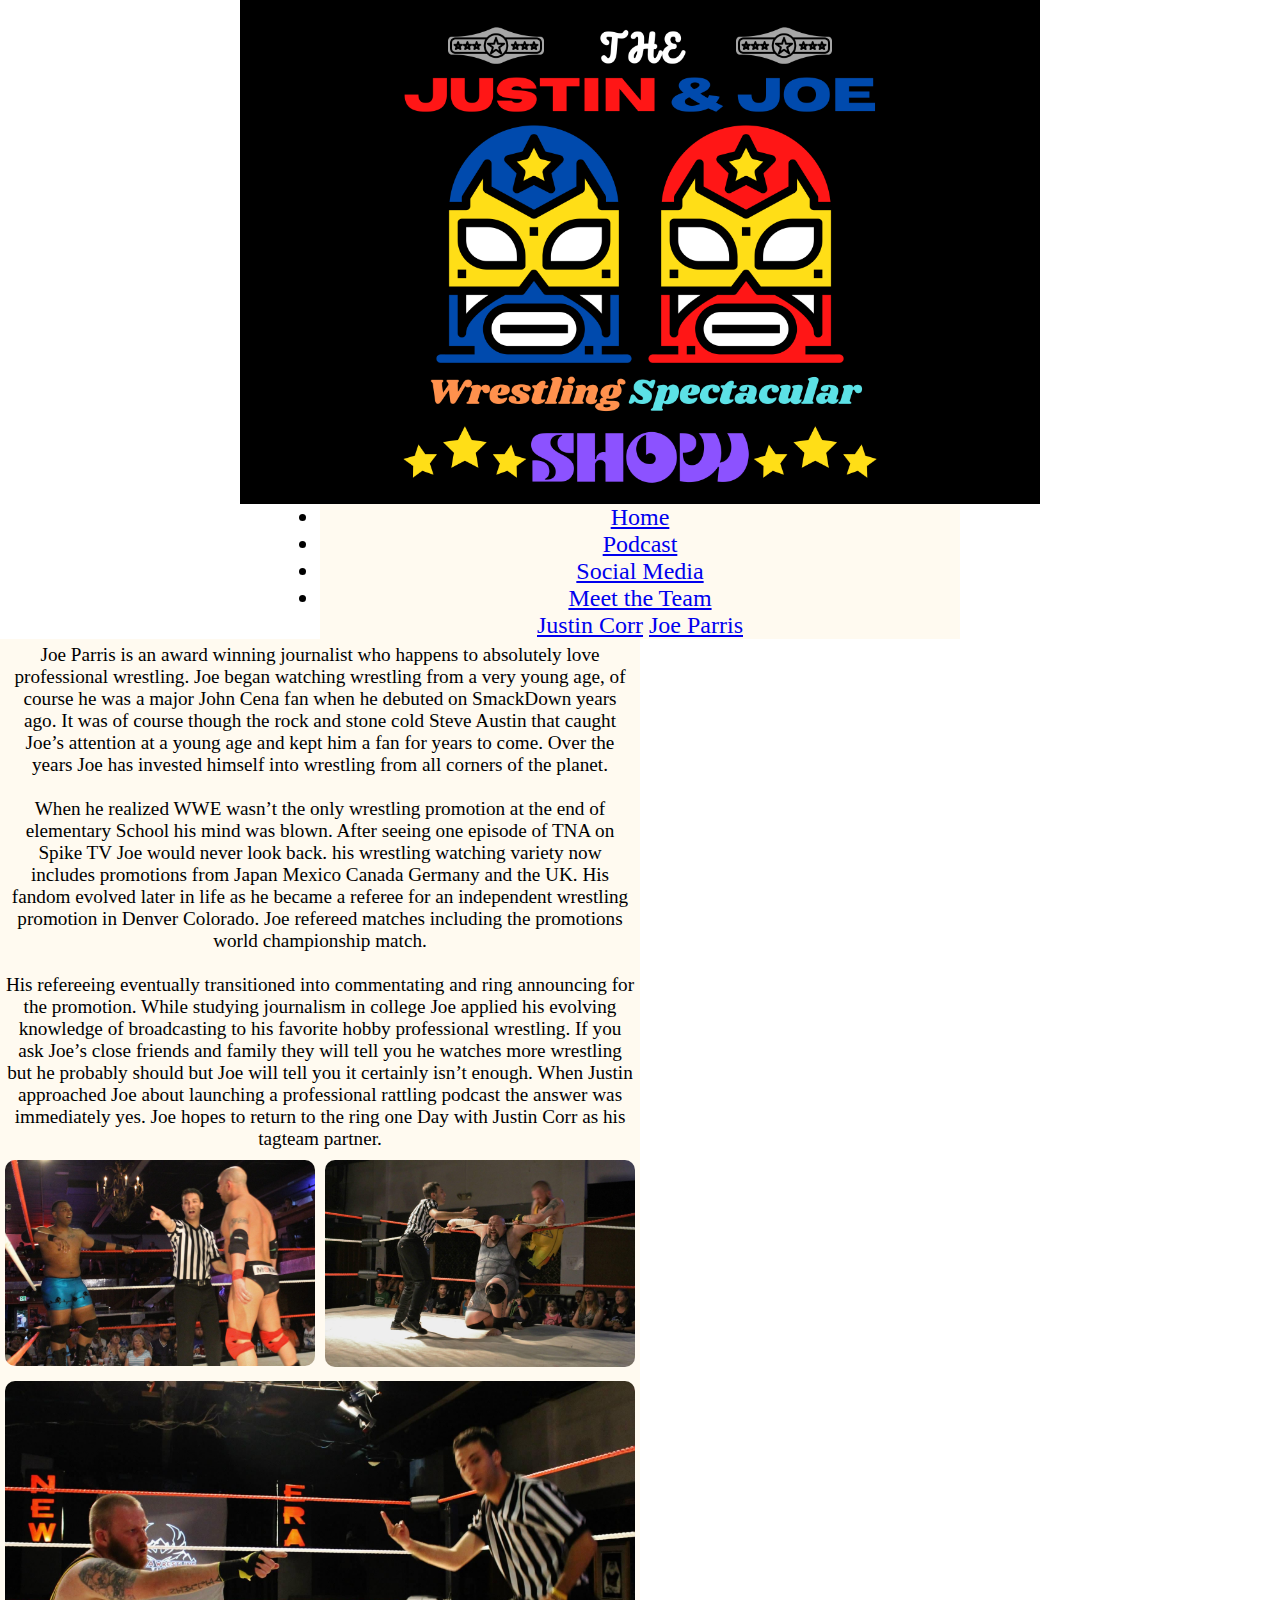
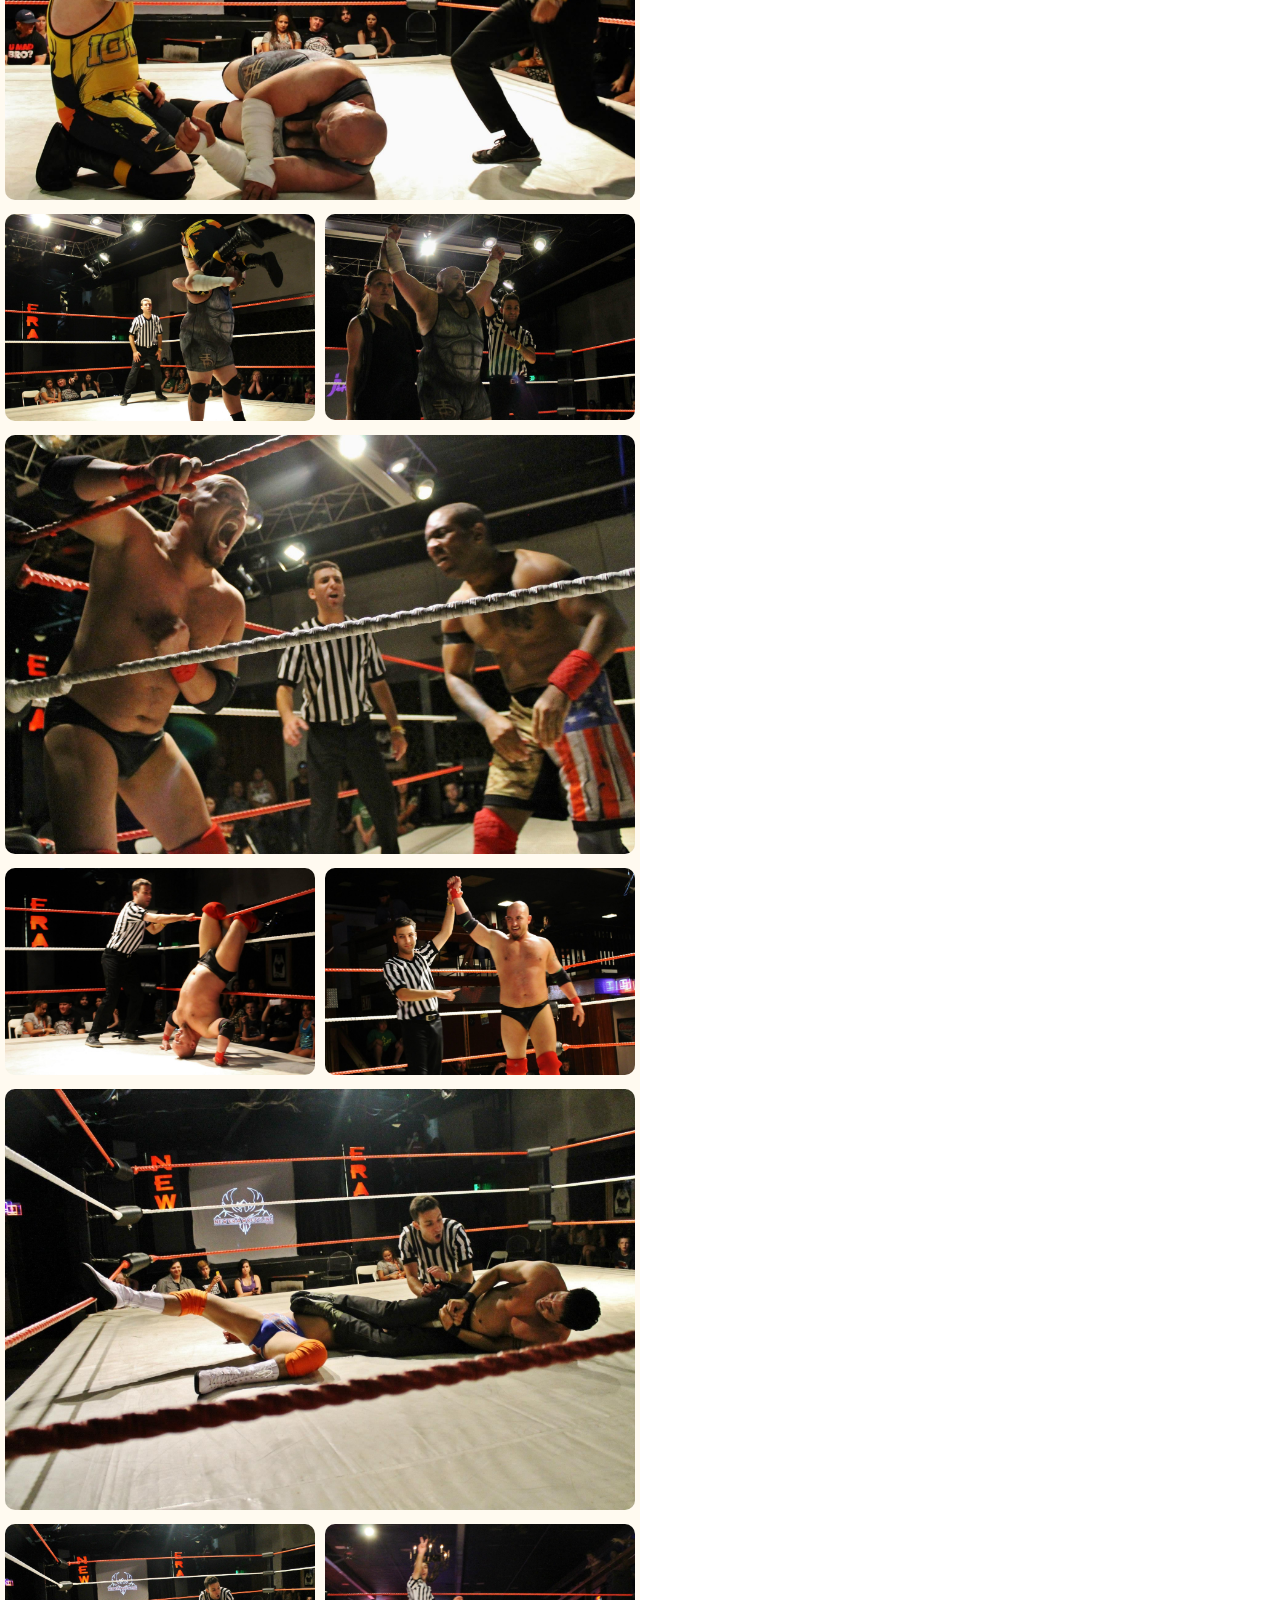
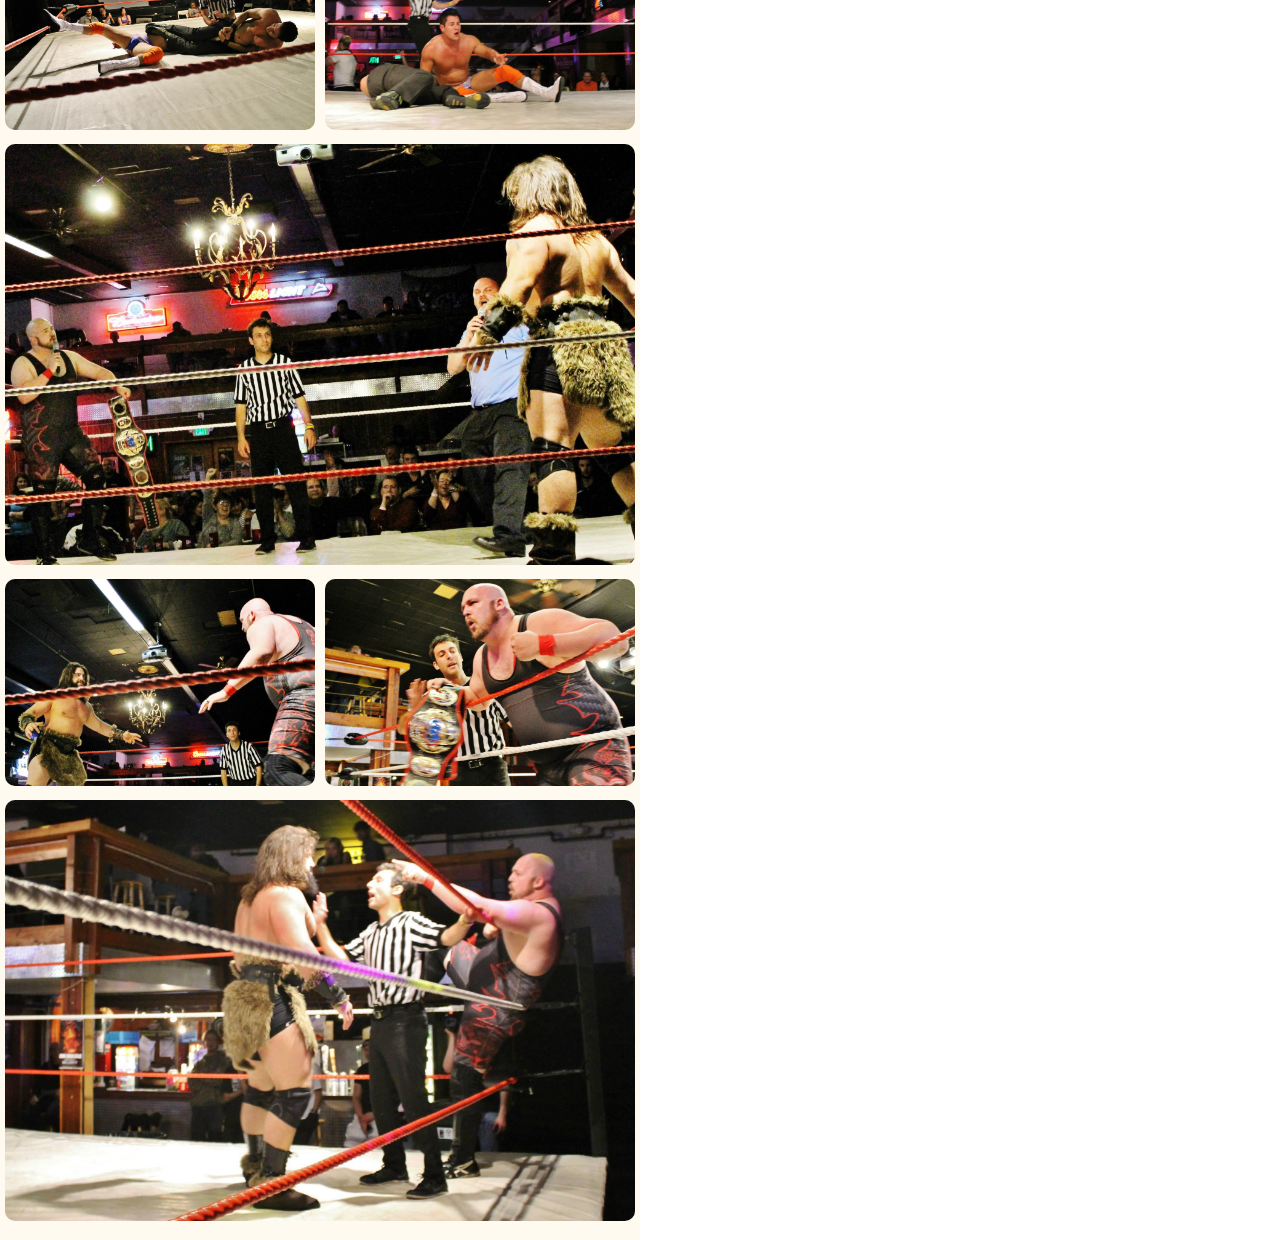
==== joe.html @ f2ac392c "added joes' page" ====
<!DOCTYPE html>
<html lang="en">

<head>
    <!-- Justin Corr Page-->
    <meta charset="UTF-8">
    <meta name="viewport" content="width=device-width, initial-scale=1.0">
    <title>Meet Justin Corr</title>
    <link rel="stylesheet" href="https://cdn.jsdelivr.net/npm/bootstrap@4.5.3/dist/css/bootstrap.min.css"
        integrity="sha384-TX8t27EcRE3e/ihU7zmQxVncDAy5uIKz4rEkgIXeMed4M0jlfIDPvg6uqKI2xXr2" crossorigin="anonymous">
    <link rel="stylesheet" href="styles.css">
</head>

<body>
    <!--main logo-->


    <div id="logo">
        <a href="index.html">
            <img src="img/new_logo.png" width="75%">
        </a>
    </div>
    <!--nav bar-->
    <nav class="navbar navbar-expand-lg navbar-light bg-light">

        <!-- <div class="collapse navbar-collapse" id="navbarSupportedContent"> -->
        <ul class="navbar-nav mr-auto">
            <li class="nav-item active">
                <a class="nav-link" href="index.html">Home</a>
            </li>
            <li class="nav-item">
                <a class="nav-link" href="#">Podcast</a>
            </li>
            <li class="nav-item">
                <a class="nav-link" href="social.html">Social Media</a>
            </li>
            <li class="nav-item dropdown">
                <a class="nav-link dropdown-toggle" href="#" id="navbarDropdown" role="button" data-toggle="dropdown"
                    aria-haspopup="true" aria-expanded="false">
                    Meet the Team
                </a>
                <div class="dropdown-menu" aria-labelledby="navbarDropdown">
                    <a class="dropdown-item" href="justin.html">Justin Corr</a>
                    <a class="dropdown-item" href="joe.html">Joe Parris</a>
                    <!-- <a class="dropdown-item" href="#">Carrie Winchel</a> -->

                </div>
            </li>
        </ul>

        </div>
    </nav>
    <div class="container">
        <!--Joe Bio-->
        <p class="Joe">
                Joe Parris is an award winning journalist who happens to absolutely love professional wrestling. Joe began watching
            wrestling from a very young age, of course he was a major John Cena fan when he debuted on SmackDown years ago. It was
            of course though the rock and stone cold Steve Austin that caught Joe’s attention at a young age and kept him a fan for
            years to come. Over the years Joe has invested himself into wrestling from all corners of the planet. 
        </br>
        </br>
            When he realized WWE wasn’t the only wrestling promotion at the end of elementary School his mind was blown. After seeing one episode of TNA on Spike TV Joe would never look back. his wrestling watching variety now includes promotions from Japan Mexico Canada Germany and the UK. His fandom evolved later in life as he became a referee for an independent wrestling promotion in Denver Colorado. Joe refereed matches including the promotions world championship match. 
            </br>
            </br>
            His refereeing eventually transitioned into commentating and ring announcing for the promotion. While studying journalism in college Joe applied his evolving knowledge of broadcasting to his favorite hobby professional wrestling. If you ask Joe’s close friends and family they will tell you he watches more wrestling but he probably should but Joe will tell you it certainly isn’t enough. When Justin approached Joe about launching a professional rattling podcast the answer was immediately yes. Joe hopes to return to the ring one Day with Justin Corr as his tagteam partner.

        </p>


        <!--Justin Pics-->
        <div class="row">
            <div class="column">
                <img src="img/Joe/joe0.jpg" alt="Joe Parris" style="width:100%">
            </div>
            <div class="column">
            <img src="img/Joe/joe1.jpg" alt="Joe Parris" style="width:100%">
            </div>
            <div class="column">
                <img src="img/Joe/joe3.jpg" alt="Joe Parris" style="width:100%">
            </div>
        </div>
        <div class="row">
            <div class="column">
                <img src="img/Joe/joe4.jpg" alt="Joe Parris" style="width:100%">
            </div>

            <div class="column">
                <img src="img/Joe/joe5.jpg" alt="Joe Parris" style="width:100%">
            </div>
            <div class="column">
                <img src="img/Joe/joe6.jpg" alt="Joe Parris" style="width:100%">
            </div>
        </div>
        <div class="row">
            <div class="column">
                <img src="img/Joe/joe7.jpg" alt="Joe Parris" style="width:100%">
            </div>
            <div class="column">
                <img src="img/Joe/joe8.jpg" alt="Joe Parris" style="width:100%">
            </div>
            <div class="column">
                <img src="img/Joe/joe10.jpg" alt="Joe Parris" style="width:100%">
            </div>
            </div>
        <div class="row">
            <div class="column">
                <img src="img/Joe/joe10.jpg" alt="Joe Parris" style="width:100%">
            </div>
        
            <div class="column">
                <img src="img/Joe/joe11.jpg" alt="Joe Parris" style="width:100%">
            </div>
            <div class="column">
                <img src="img/Joe/joe12.jpg" alt="Joe Parris" style="width:100%">
            </div>
        </div>
        <div class="row">
            <div class="column">
                <img src="img/Joe/joe13.jpg" alt="Joe Parris" style="width:100%">
            </div>
        
            <div class="column">
                <img src="img/Joe/joe14.jpg" alt="Joe Parris" style="width:100%">
            </div>
            <div class="column">
                <img src="img/Joe/joe15.jpg" alt="Joe Parris" style="width:100%">
            </div>
        </div>
    </div>

<!--bootstrap-->
<script src="https://code.jquery.com/jquery-3.5.1.slim.min.js"
    integrity="sha384-DfXdz2htPH0lsSSs5nCTpuj/zy4C+OGpamoFVy38MVBnE+IbbVYUew+OrCXaRkfj"
    crossorigin="anonymous"></script>
<script src="https://cdn.jsdelivr.net/npm/bootstrap@4.5.3/dist/js/bootstrap.bundle.min.js"
    integrity="sha384-ho+j7jyWK8fNQe+A12Hb8AhRq26LrZ/JpcUGGOn+Y7RsweNrtN/tE3MoK7ZeZDyx"
    crossorigin="anonymous"></script>
    <script src="script.js"></script>
</body>

</html>
---- styles.css ----
html,
body,
div,
span,
applet,
object,
iframe,
h1,
h2,
h3,
h4,
h5,
h6,
p,
blockquote,
pre,
a,
abbr,
acronym,
address,
big,
cite,
code,
del,
dfn,
em,
img,
ins,
kbd,
q,
s,
samp,
small,
strike,
strong,
sub,
sup,
tt,
var,
b,
u,
i,
center,
dl,
dt,
dd,
ol,
ul,
li,
fieldset,
form,
label,
legend,
table,
caption,
tbody,
tfoot,
thead,
tr,
th,
td,
article,
aside,
canvas,
details,
embed,
figure,
figcaption,
footer,
header,
hgroup,
menu,
nav,
output,
ruby,
section,
summary,
time,
mark,
audio,
video {
  margin: 0;
  padding: 0;
  border: 0;
  font-size: 100%;
  vertical-align: baseline;
}

body {
  background-image: url(img/background.png);
  background-repeat: no-repeat;
  background-attachment: fixed;
  background-size: 100%;
}

nav {
  width: 50%;
  background-color: floralwhite;
  margin-left: auto;
  margin-right: auto;
  text-align: center;
  font-size: x-large;
}
.container {
  background-color: floralwhite;
  padding-bottom: 10px;
  width: 50%;
}

#logo {
  width: 50%;
  background-color: black;
  padding-top: 20px;
  margin-left: auto;
  margin-right: auto;
  padding-left: 10em;
}

.row {
  display: flex;
  flex-wrap: wrap;
}

.column {
  flex: 33.3%;
  padding: 5px;
}

.Justin, .Joe {
  font-size: larger;
  text-align: center;
  padding: 5px;
}

img {
  border-radius: 10px;
}

.podcast_links,
.social_media_links {
  display: flex;
  flex: 33.3%;
  text-align: center;
  font-size: large;
  padding-top: 3em;
  padding-bottom: 3em;
}
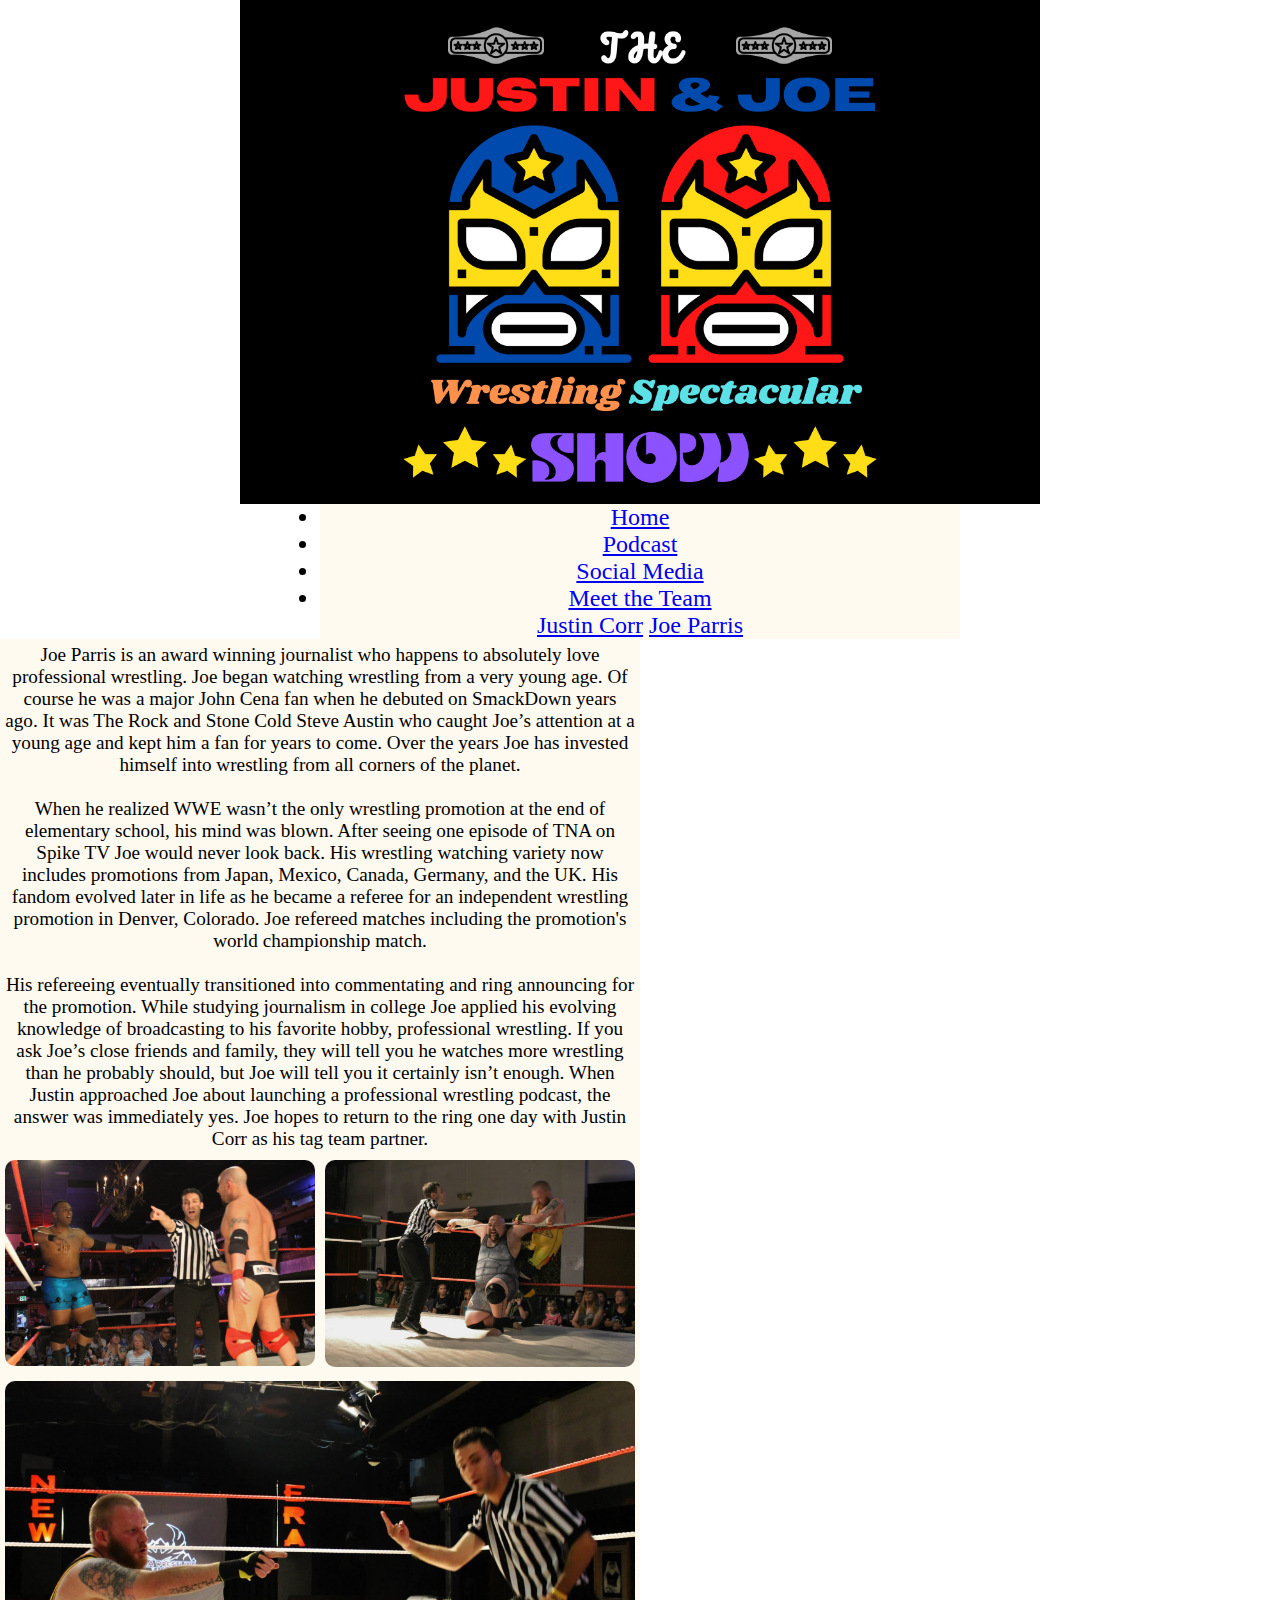
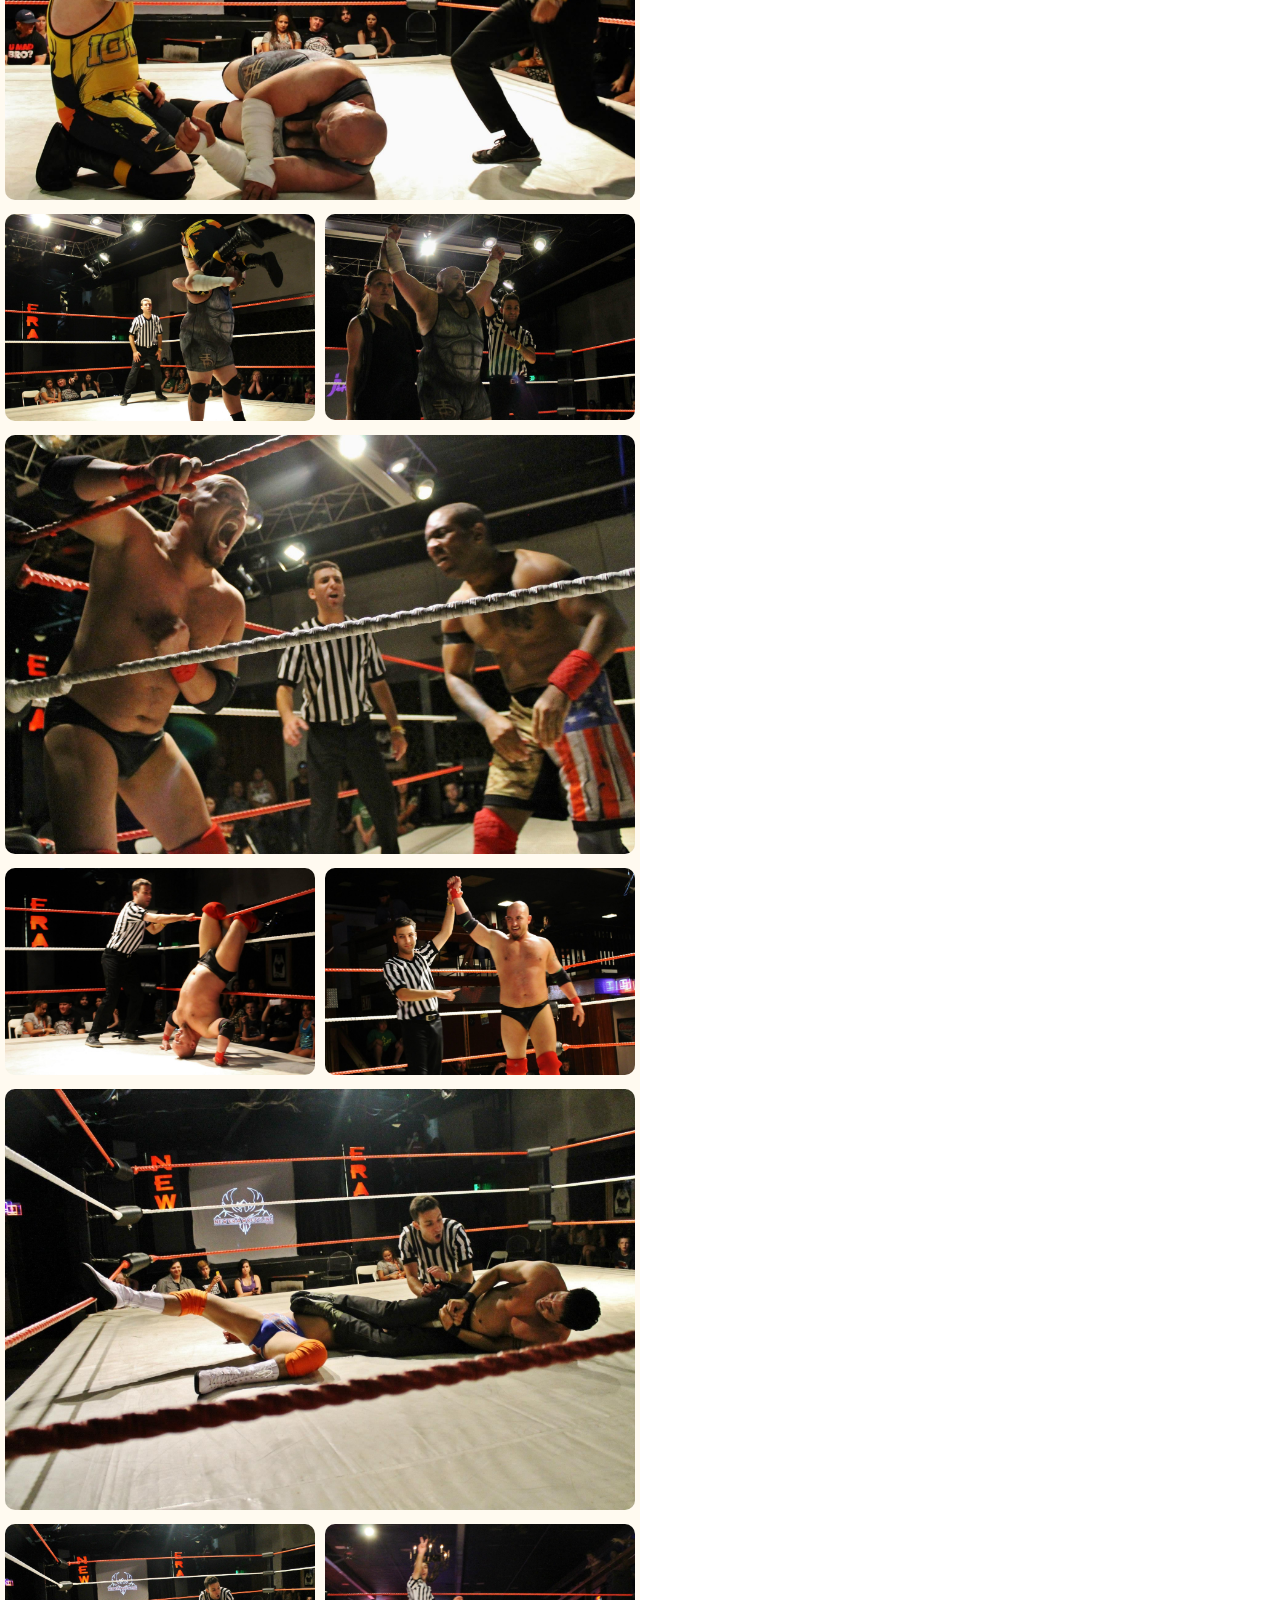
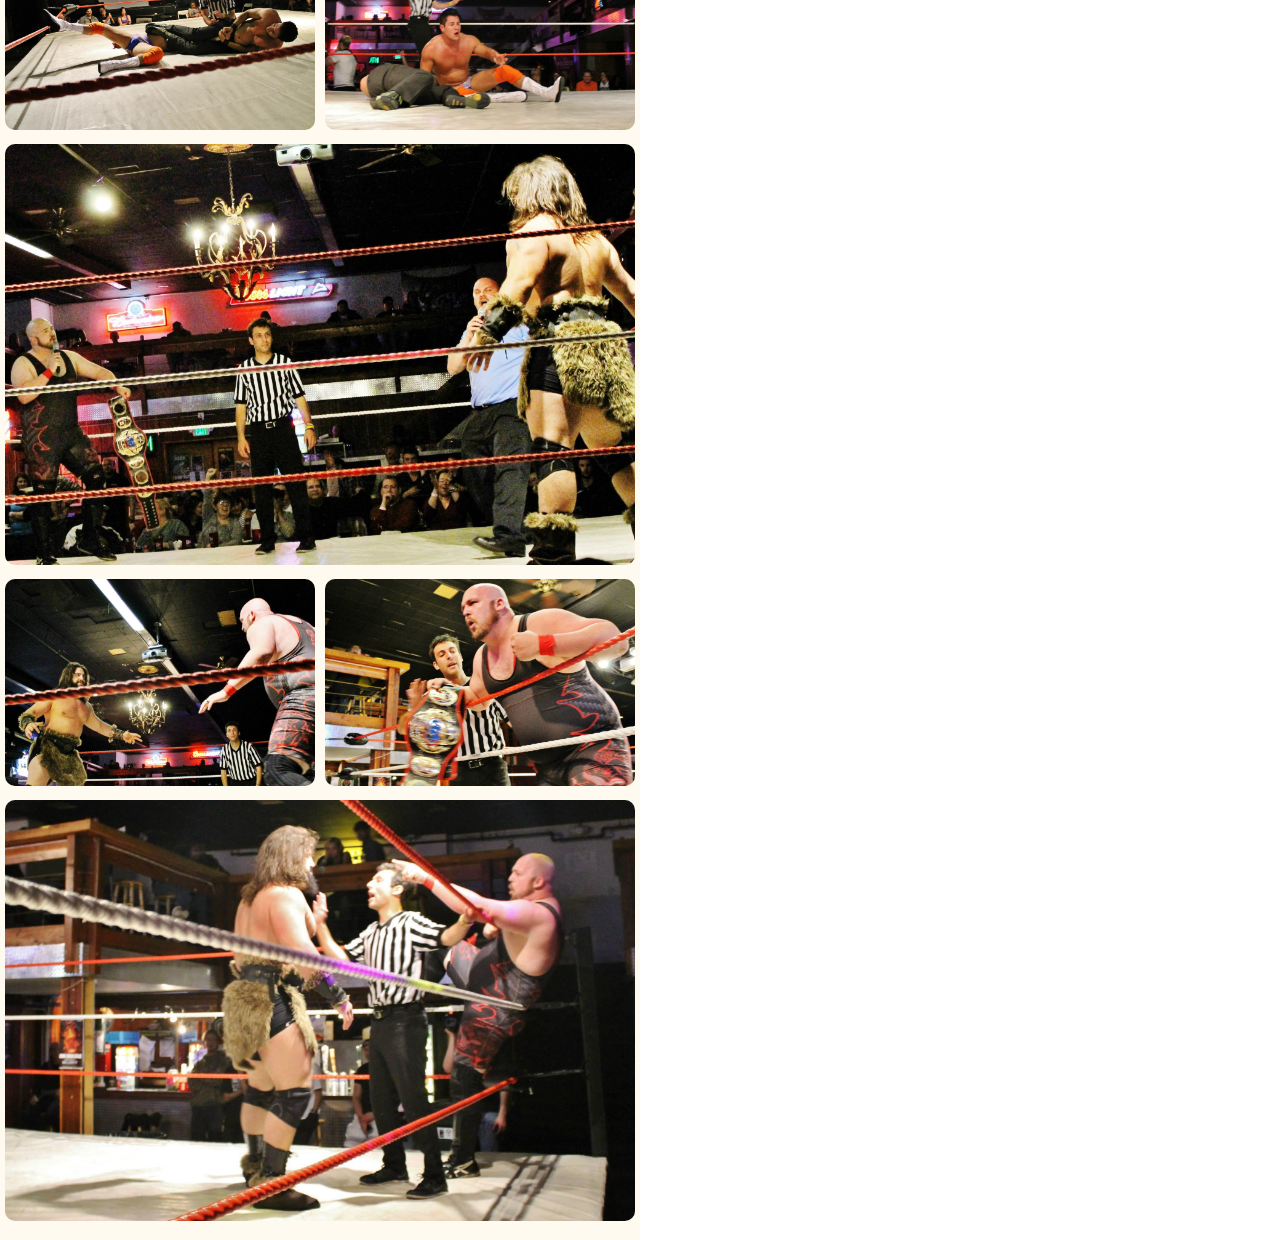
==== commit 456ce1dd: "fixed Joes bio" ====
--- a/joe.html
+++ b/joe.html
@@ -5,7 +5,7 @@
     <!-- Justin Corr Page-->
     <meta charset="UTF-8">
     <meta name="viewport" content="width=device-width, initial-scale=1.0">
-    <title>Meet Justin Corr</title>
+    <title>Meet Joe Parris</title>
     <link rel="stylesheet" href="https://cdn.jsdelivr.net/npm/bootstrap@4.5.3/dist/css/bootstrap.min.css"
         integrity="sha384-TX8t27EcRE3e/ihU7zmQxVncDAy5uIKz4rEkgIXeMed4M0jlfIDPvg6uqKI2xXr2" crossorigin="anonymous">
     <link rel="stylesheet" href="styles.css">
@@ -54,15 +54,15 @@
         <!--Joe Bio-->
         <p class="Joe">
                 Joe Parris is an award winning journalist who happens to absolutely love professional wrestling. Joe began watching
-            wrestling from a very young age, of course he was a major John Cena fan when he debuted on SmackDown years ago. It was
-            of course though the rock and stone cold Steve Austin that caught Joe’s attention at a young age and kept him a fan for
+            wrestling from a very young age. Of course he was a major John Cena fan when he debuted on SmackDown years ago. It was
+            The Rock and Stone Cold Steve Austin who caught Joe’s attention at a young age and kept him a fan for
             years to come. Over the years Joe has invested himself into wrestling from all corners of the planet. 
         </br>
         </br>
-            When he realized WWE wasn’t the only wrestling promotion at the end of elementary School his mind was blown. After seeing one episode of TNA on Spike TV Joe would never look back. his wrestling watching variety now includes promotions from Japan Mexico Canada Germany and the UK. His fandom evolved later in life as he became a referee for an independent wrestling promotion in Denver Colorado. Joe refereed matches including the promotions world championship match. 
+            When he realized WWE wasn’t the only wrestling promotion at the end of elementary school, his mind was blown. After seeing one episode of TNA on Spike TV Joe would never look back. His wrestling watching variety now includes promotions from Japan, Mexico, Canada, Germany, and the UK. His fandom evolved later in life as he became a referee for an independent wrestling promotion in Denver, Colorado. Joe refereed matches including the promotion's world championship match. 
             </br>
             </br>
-            His refereeing eventually transitioned into commentating and ring announcing for the promotion. While studying journalism in college Joe applied his evolving knowledge of broadcasting to his favorite hobby professional wrestling. If you ask Joe’s close friends and family they will tell you he watches more wrestling but he probably should but Joe will tell you it certainly isn’t enough. When Justin approached Joe about launching a professional rattling podcast the answer was immediately yes. Joe hopes to return to the ring one Day with Justin Corr as his tagteam partner.
+            His refereeing eventually transitioned into commentating and ring announcing for the promotion. While studying journalism in college Joe applied his evolving knowledge of broadcasting to his favorite hobby, professional wrestling. If you ask Joe’s close friends and family, they will tell you he watches more wrestling than he probably should, but Joe will tell you it certainly isn’t enough. When Justin approached Joe about launching a professional wrestling podcast, the answer was immediately yes. Joe hopes to return to the ring one day with Justin Corr as his tag team partner.
 
         </p>
 
--- a/styles.css
+++ b/styles.css
@@ -127,6 +127,7 @@
 }
 
 .Justin, .Joe {
+  padding-top: 10px;
   font-size: larger;
   text-align: center;
   padding: 5px;
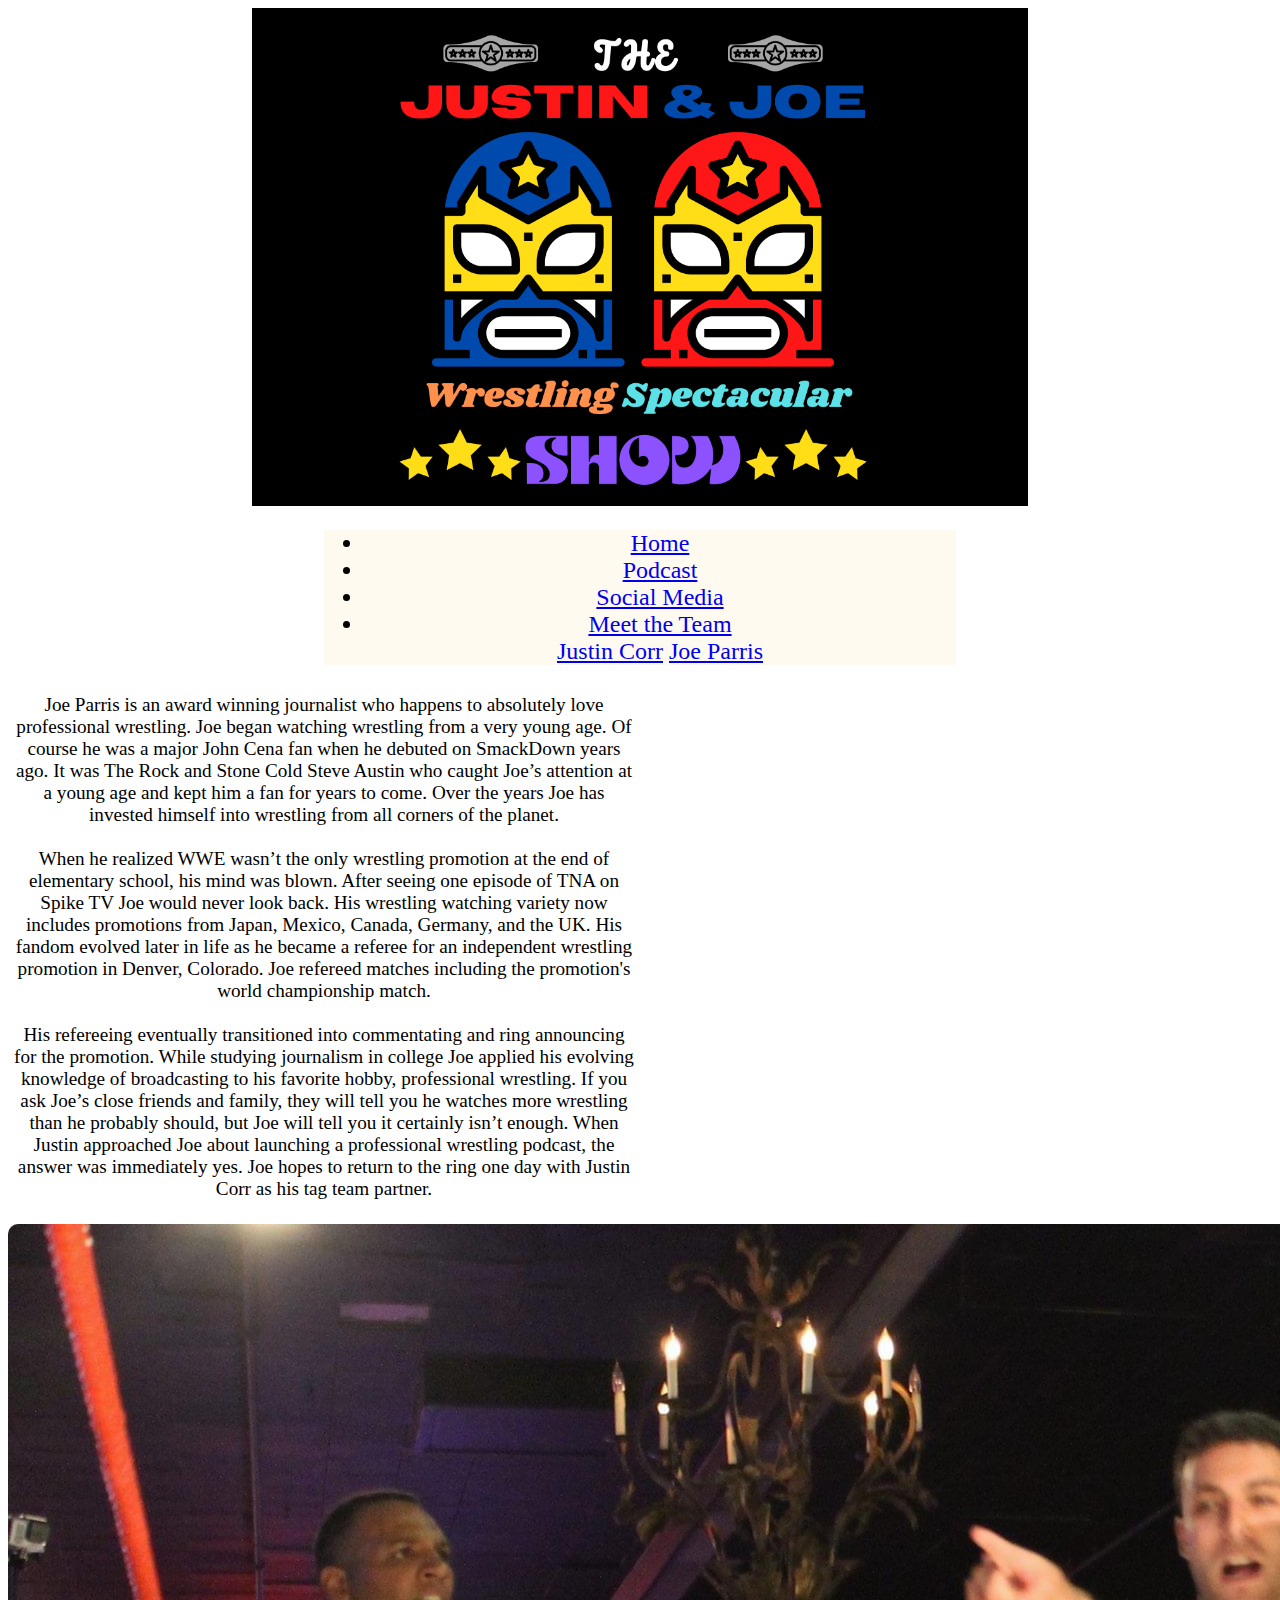
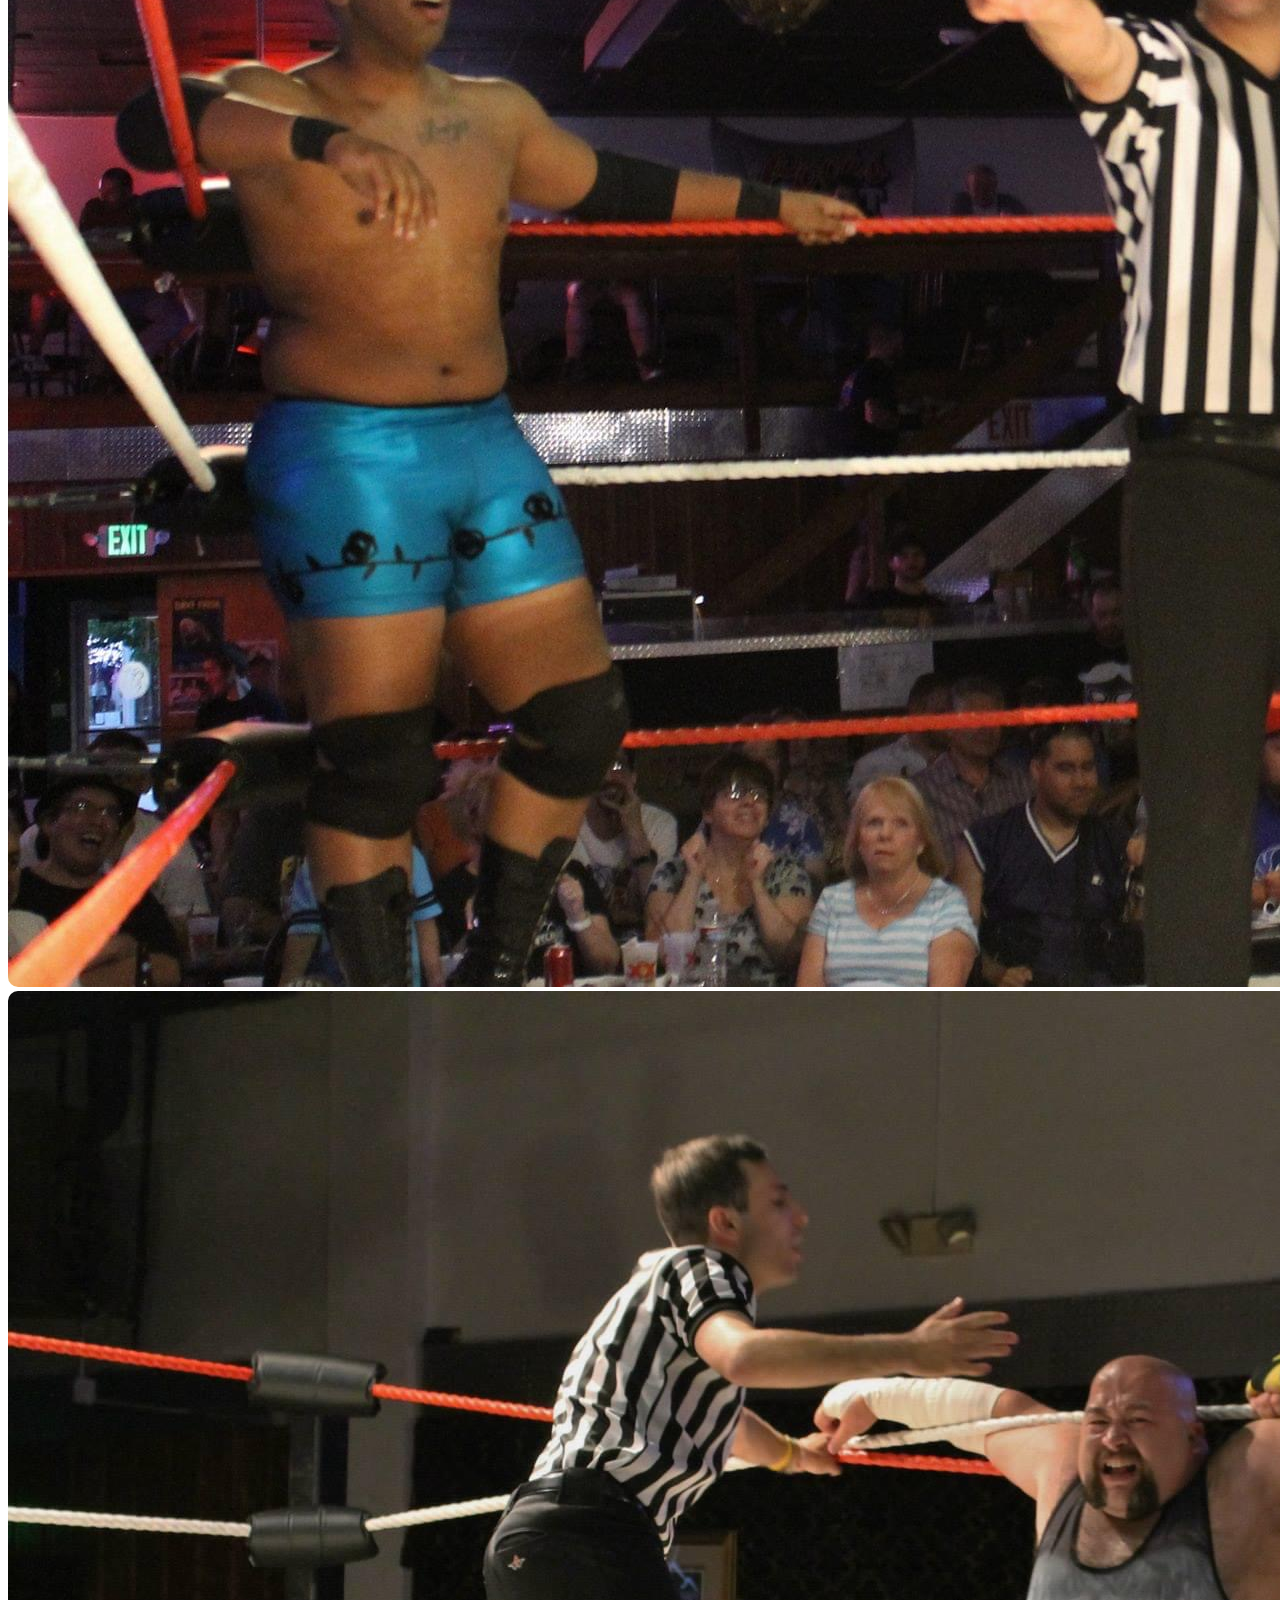
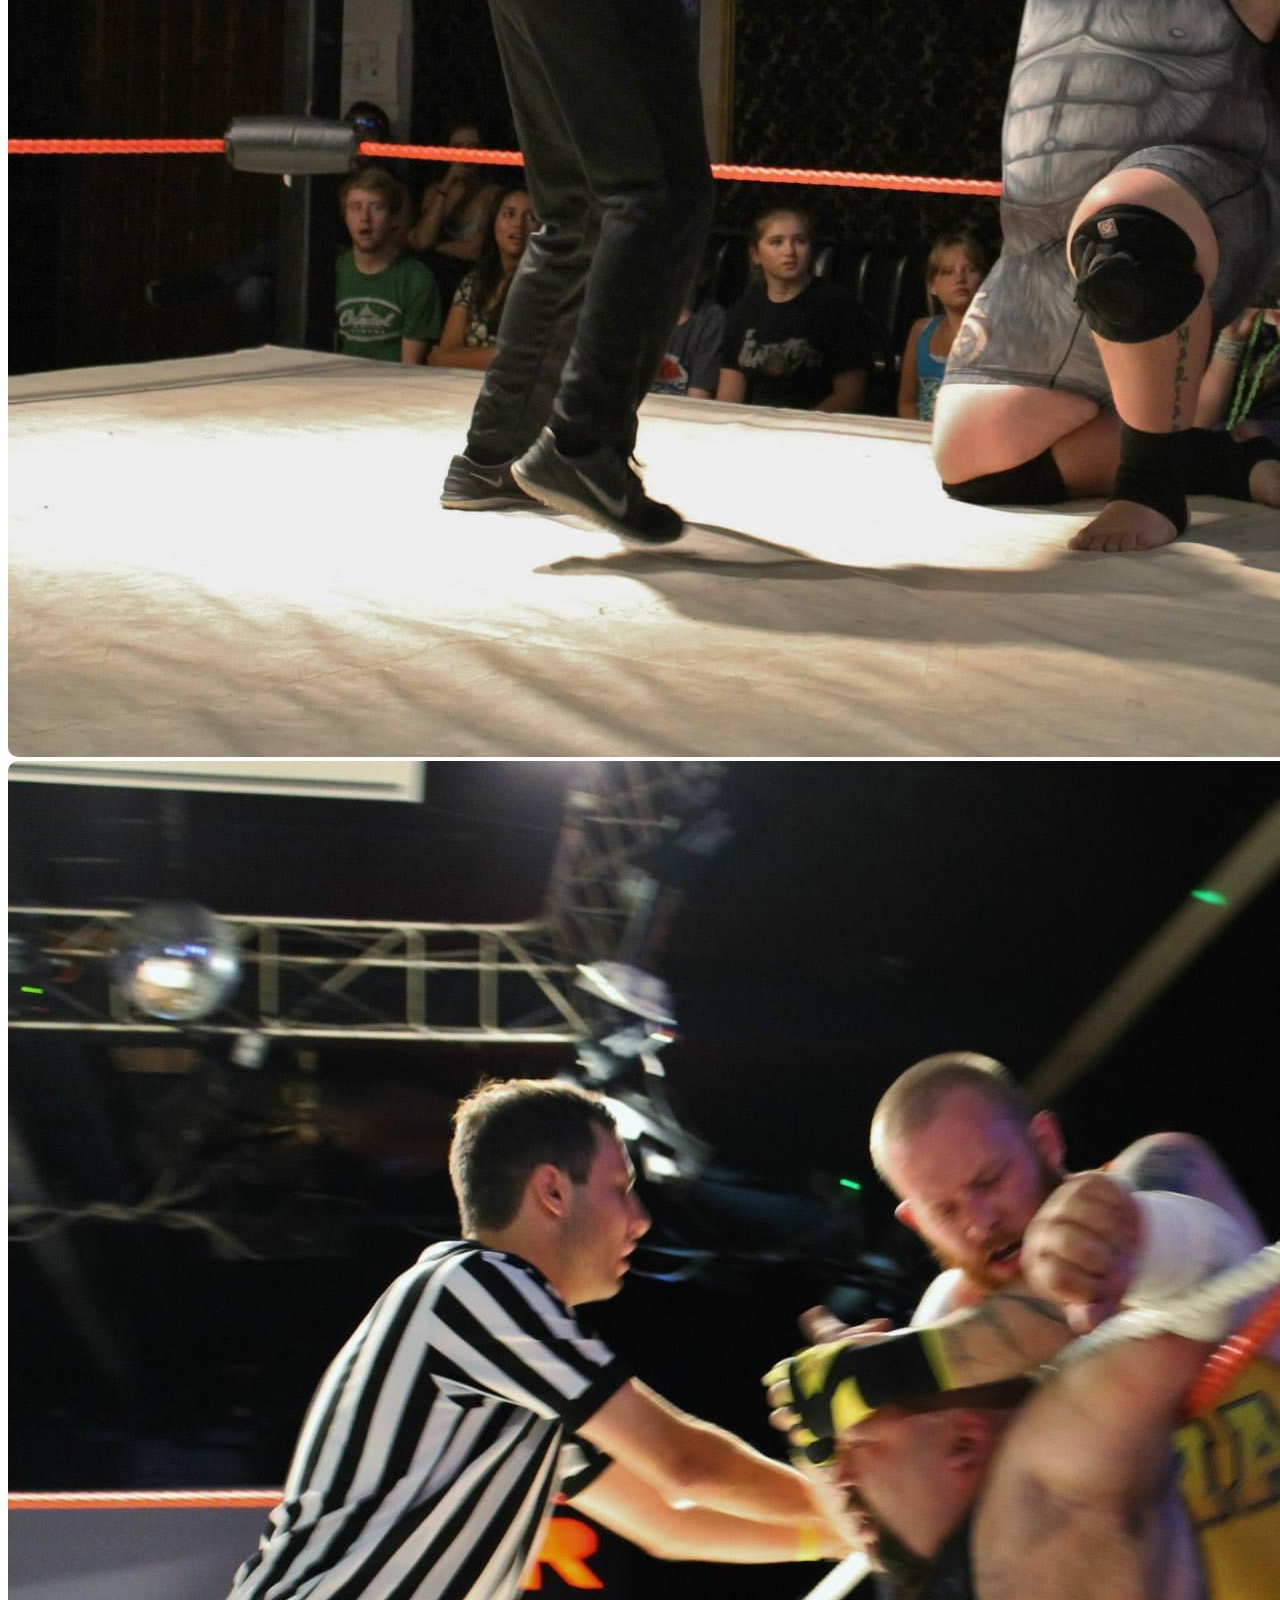
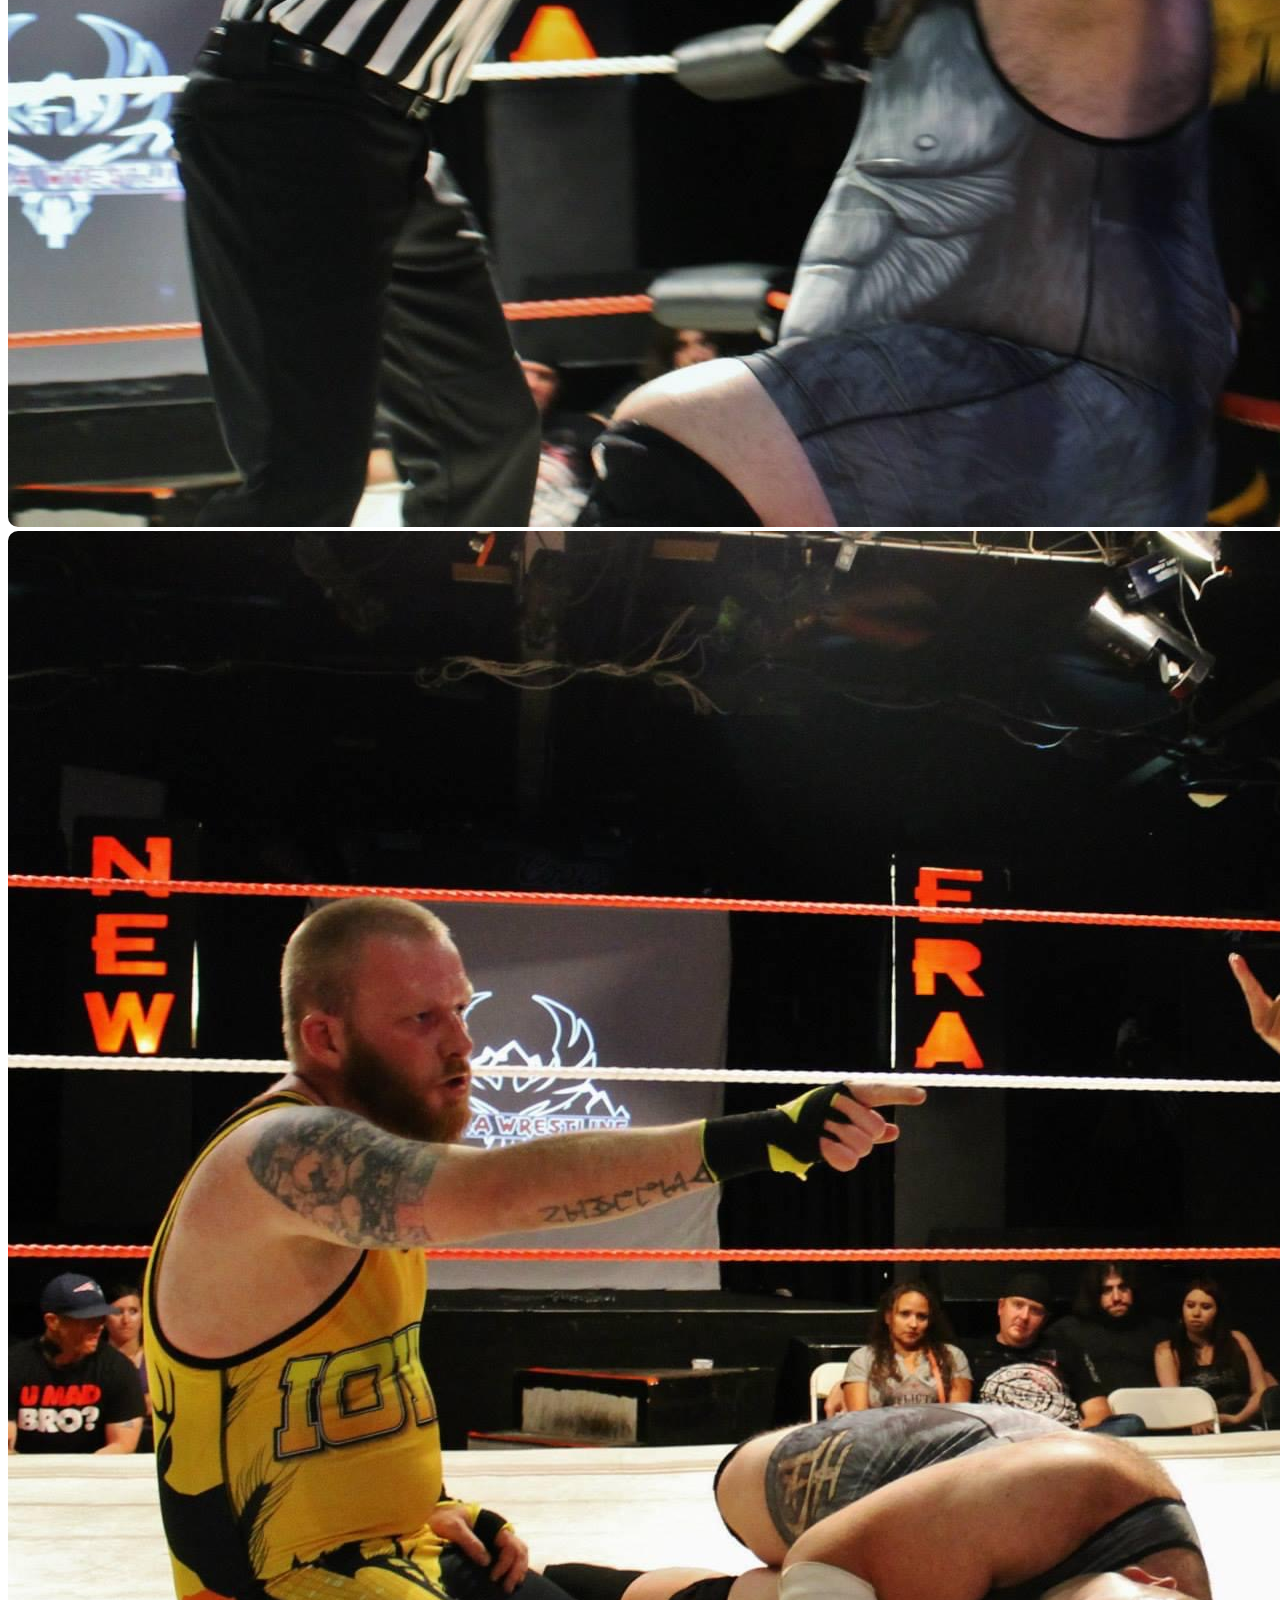
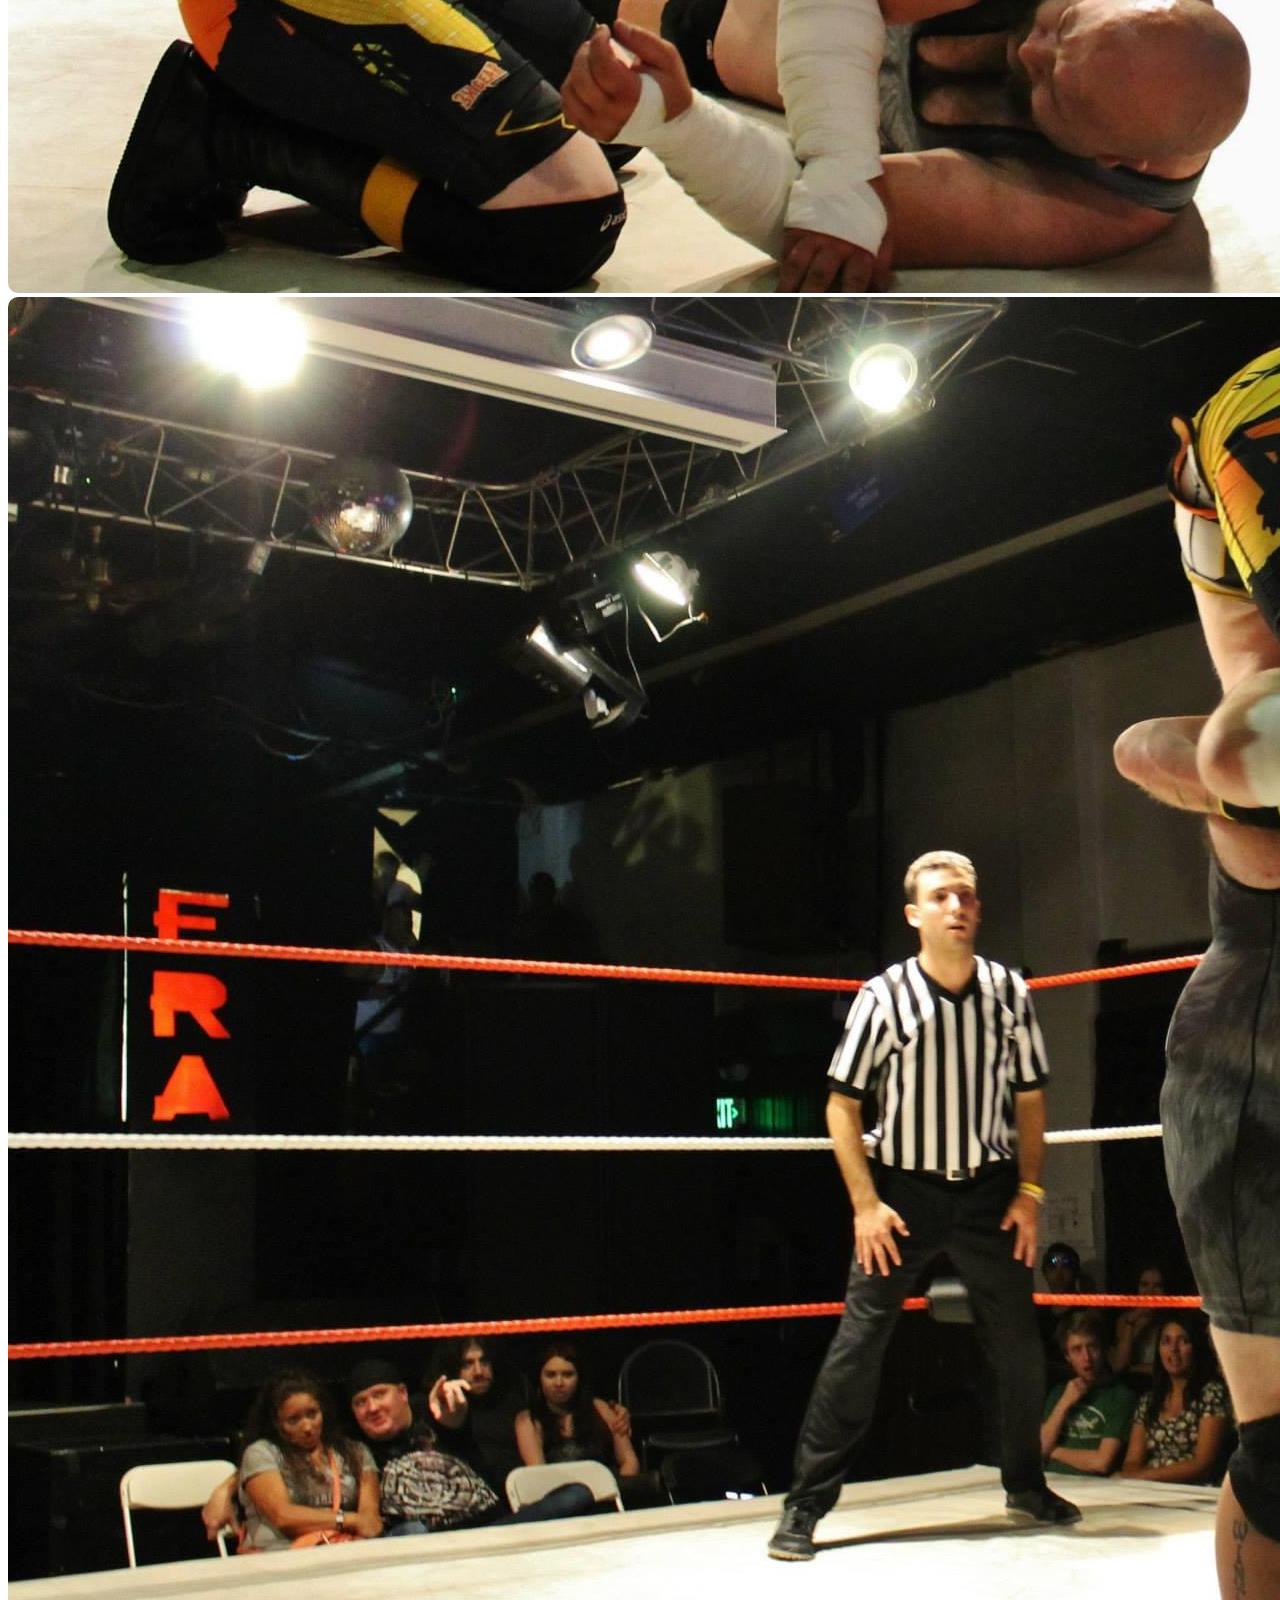
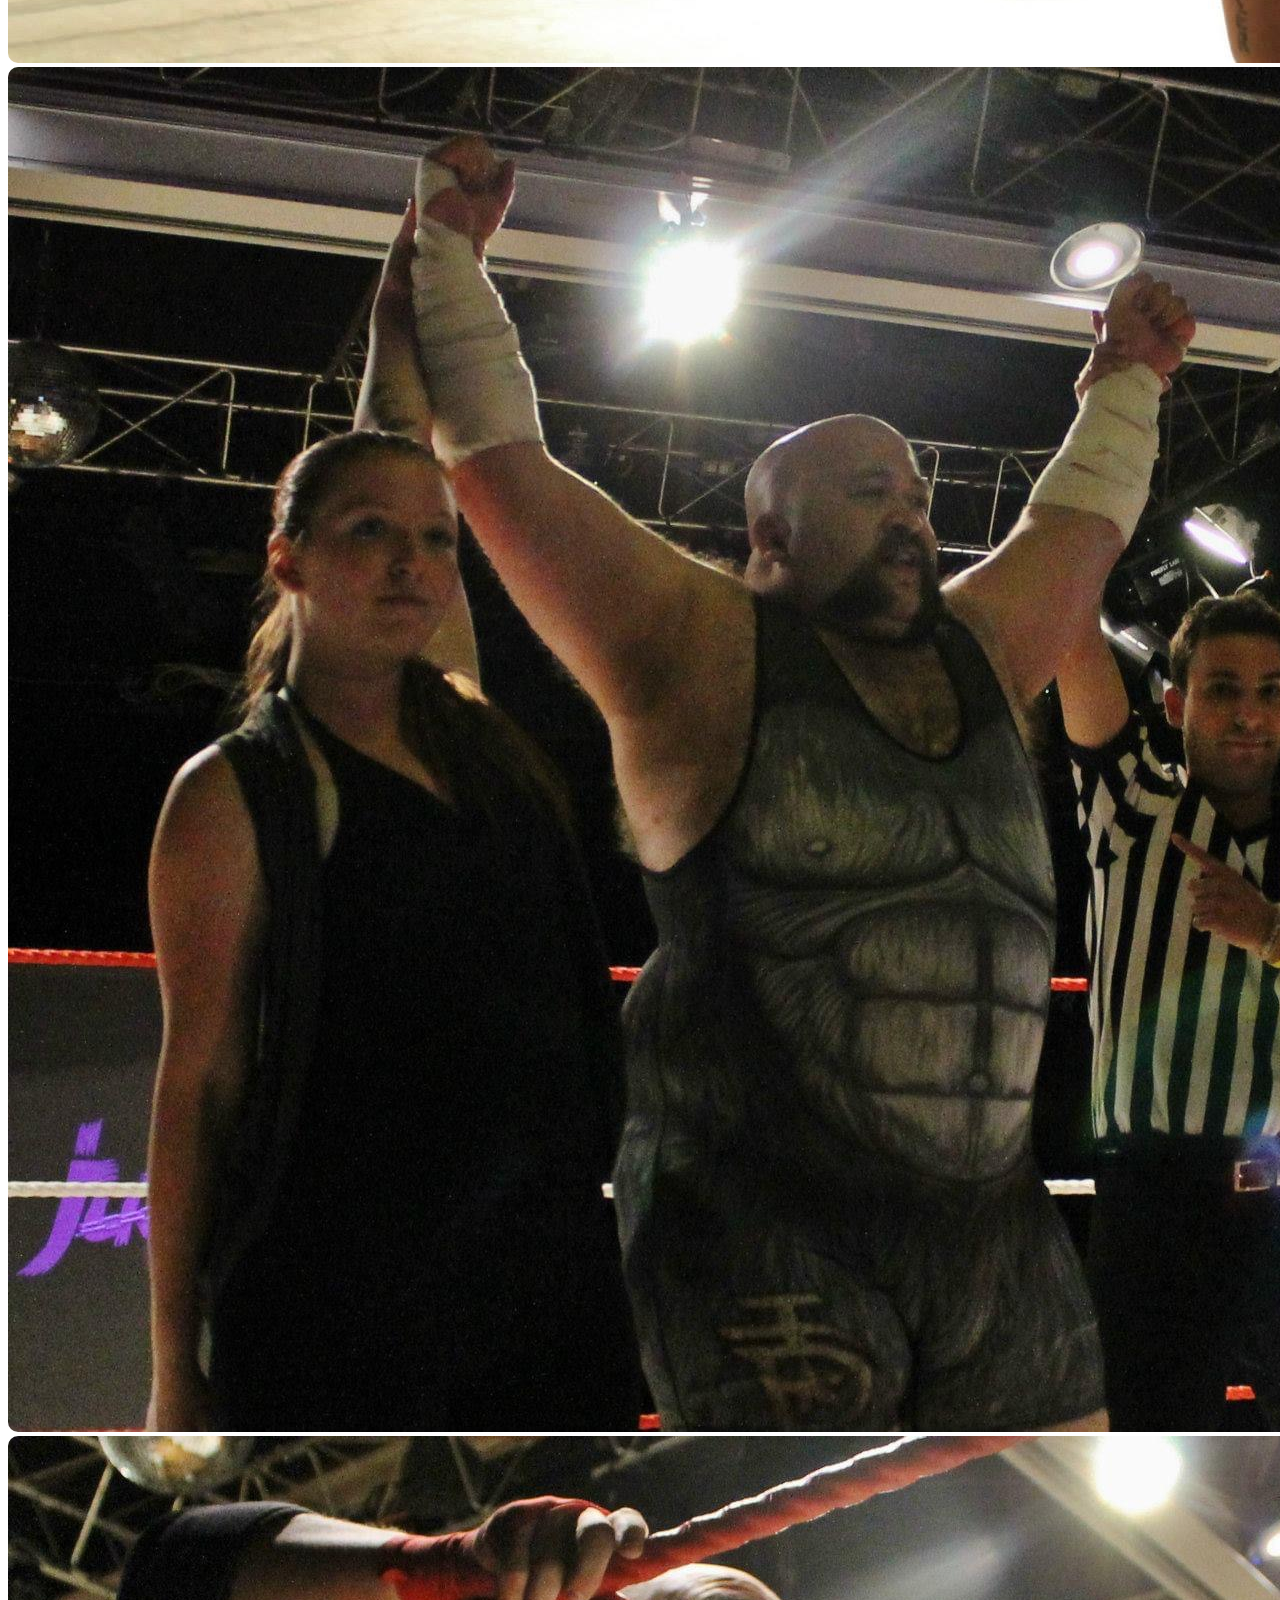
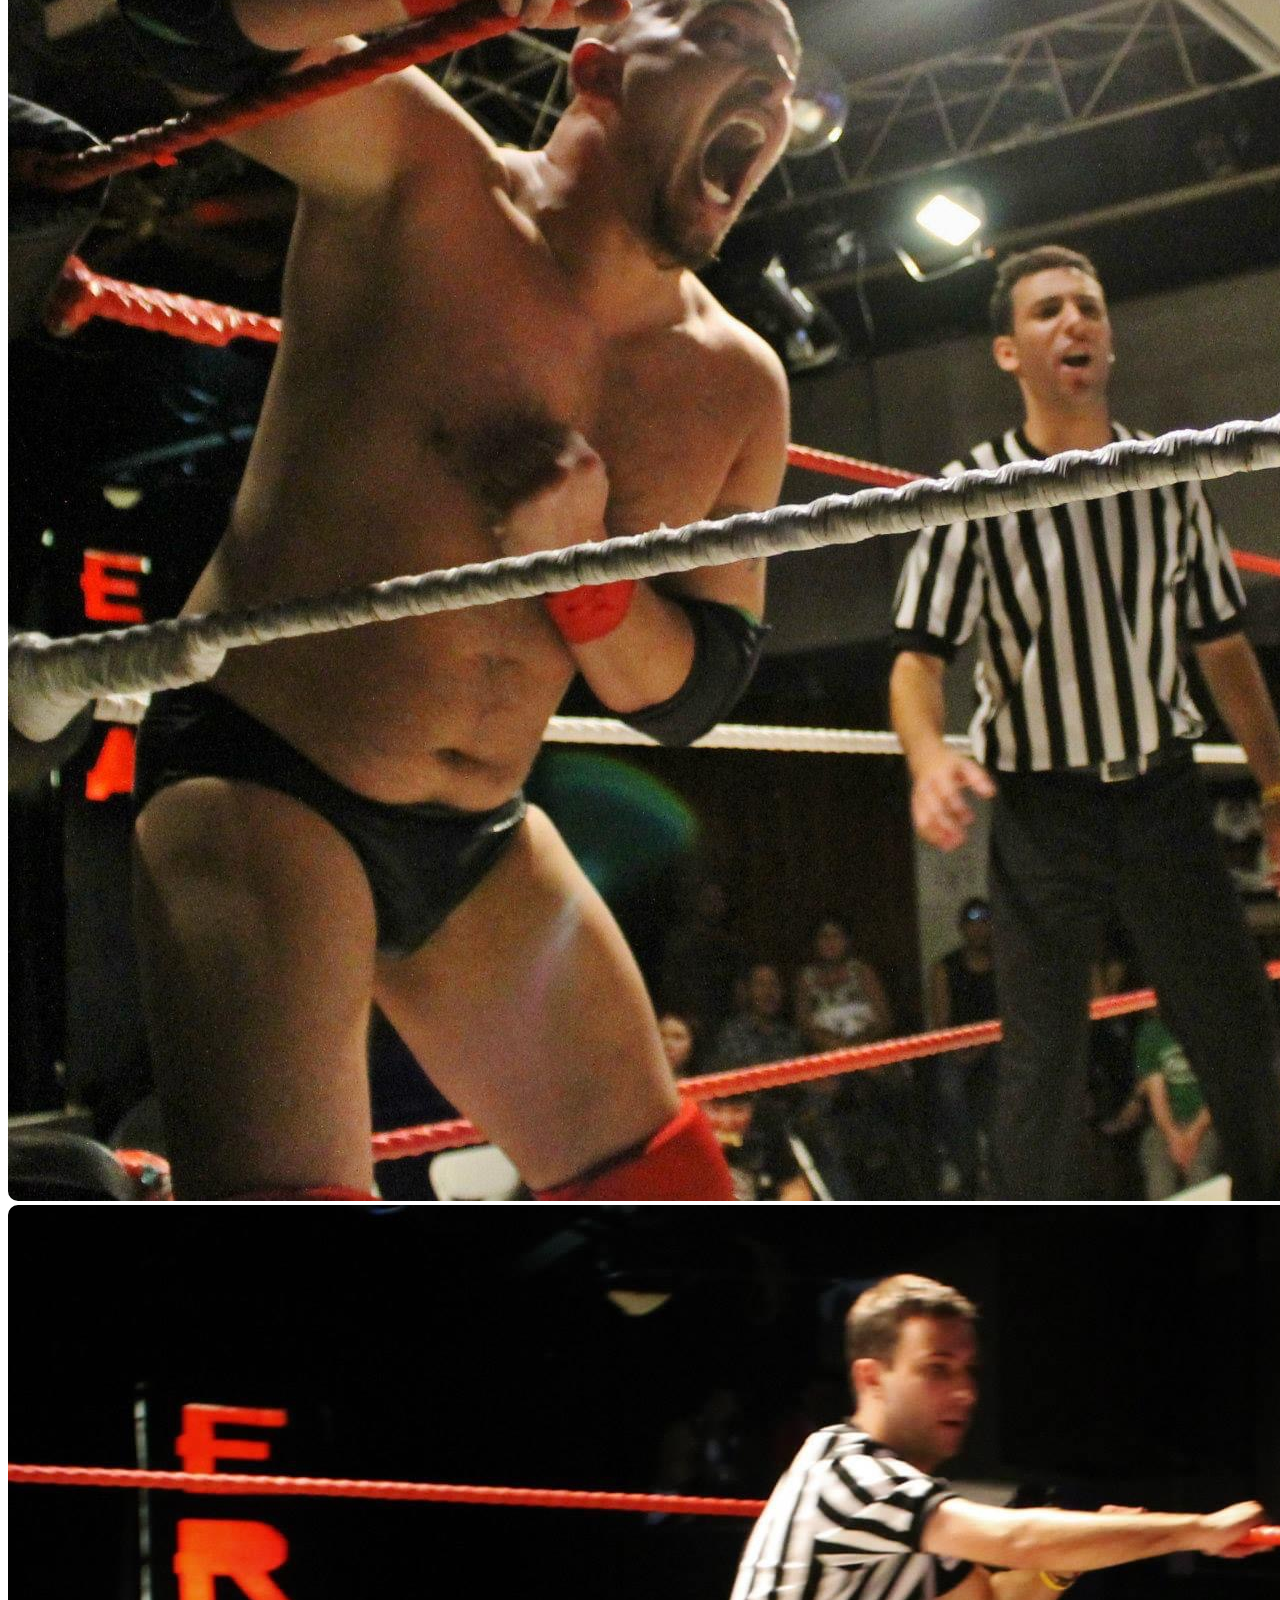
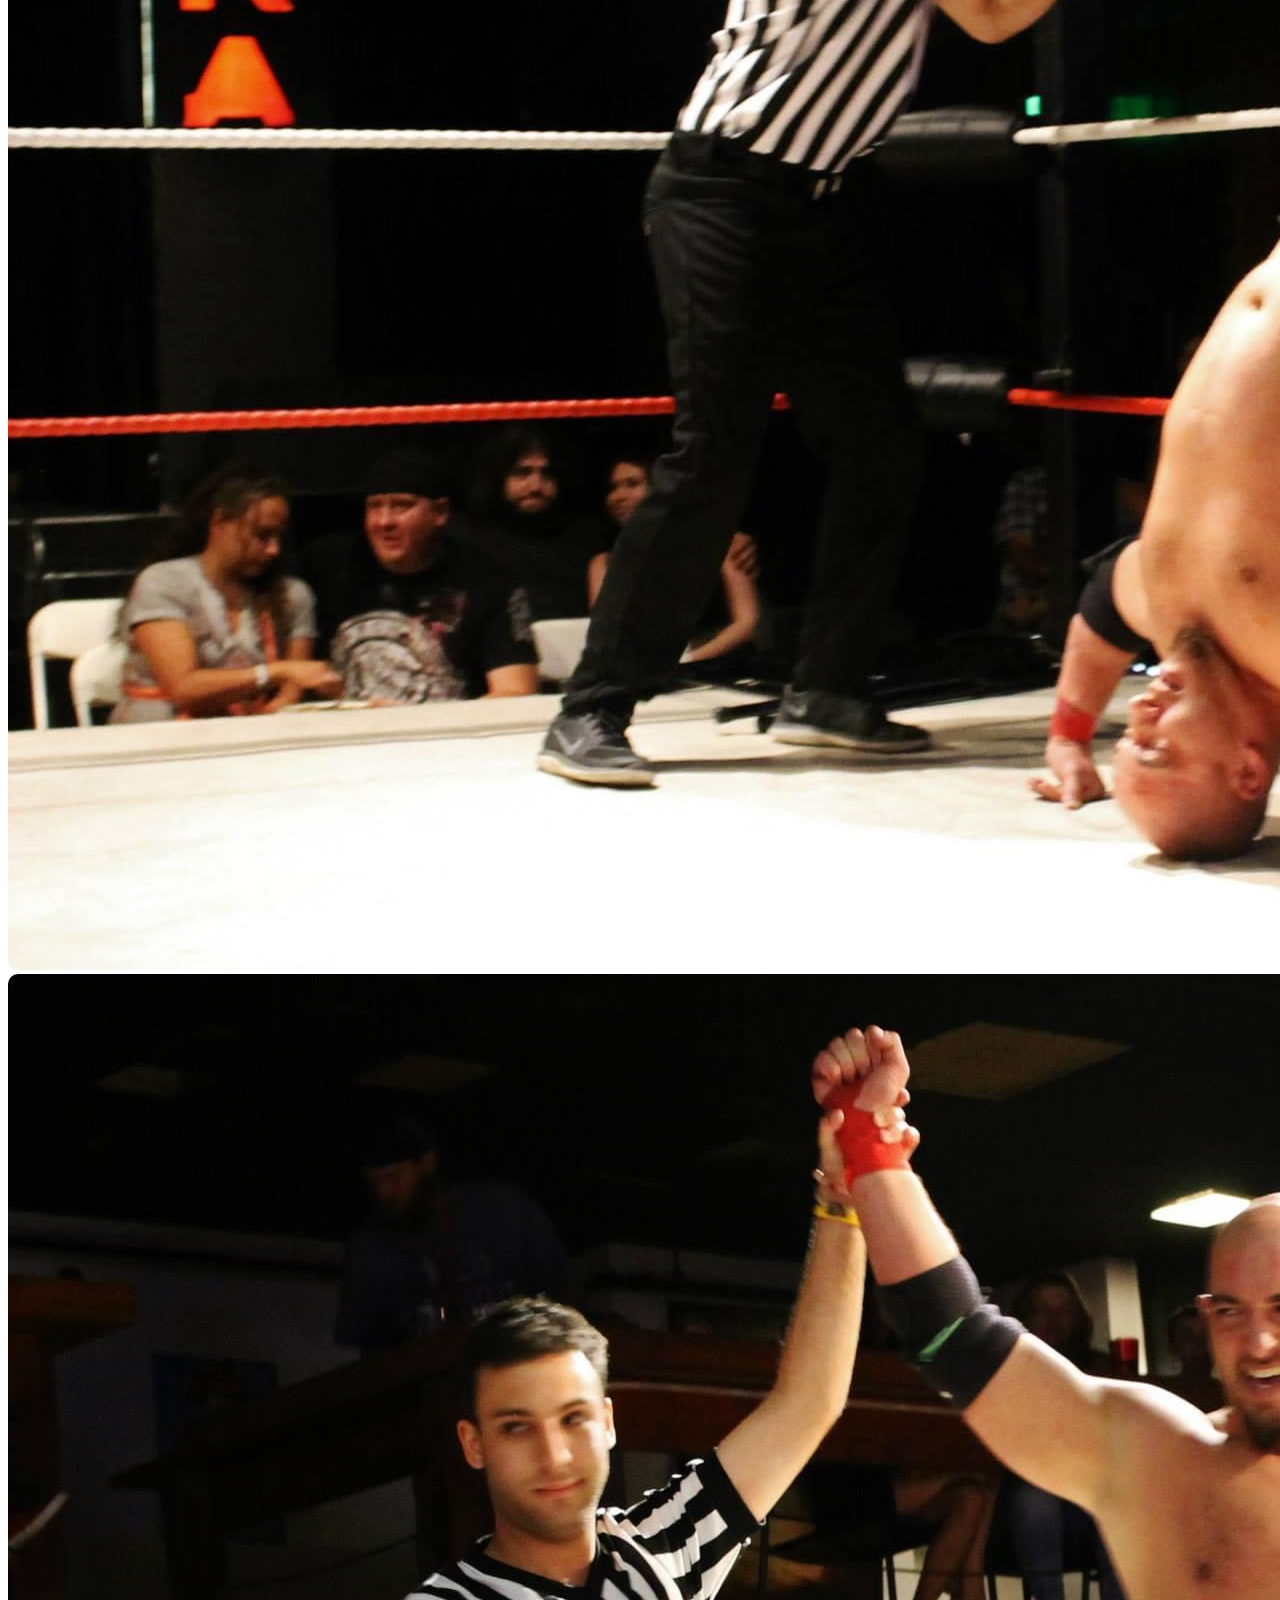
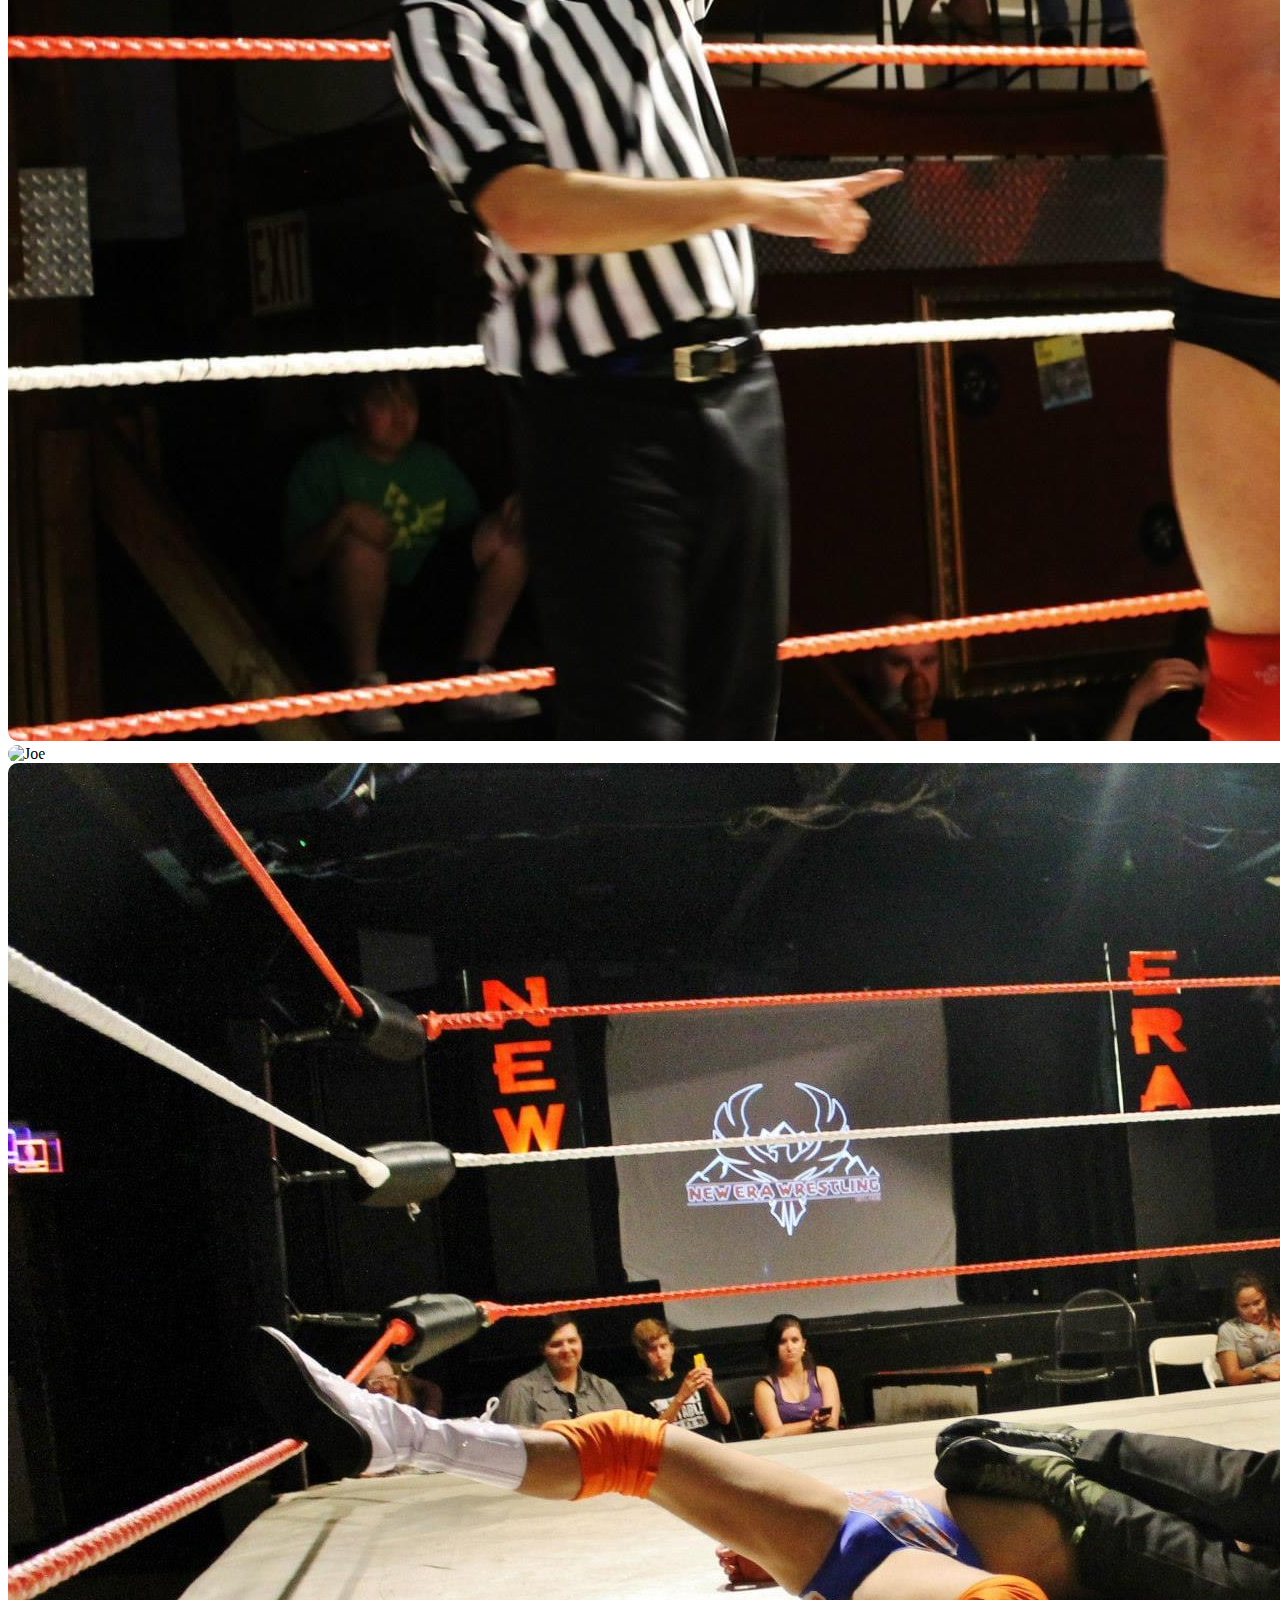
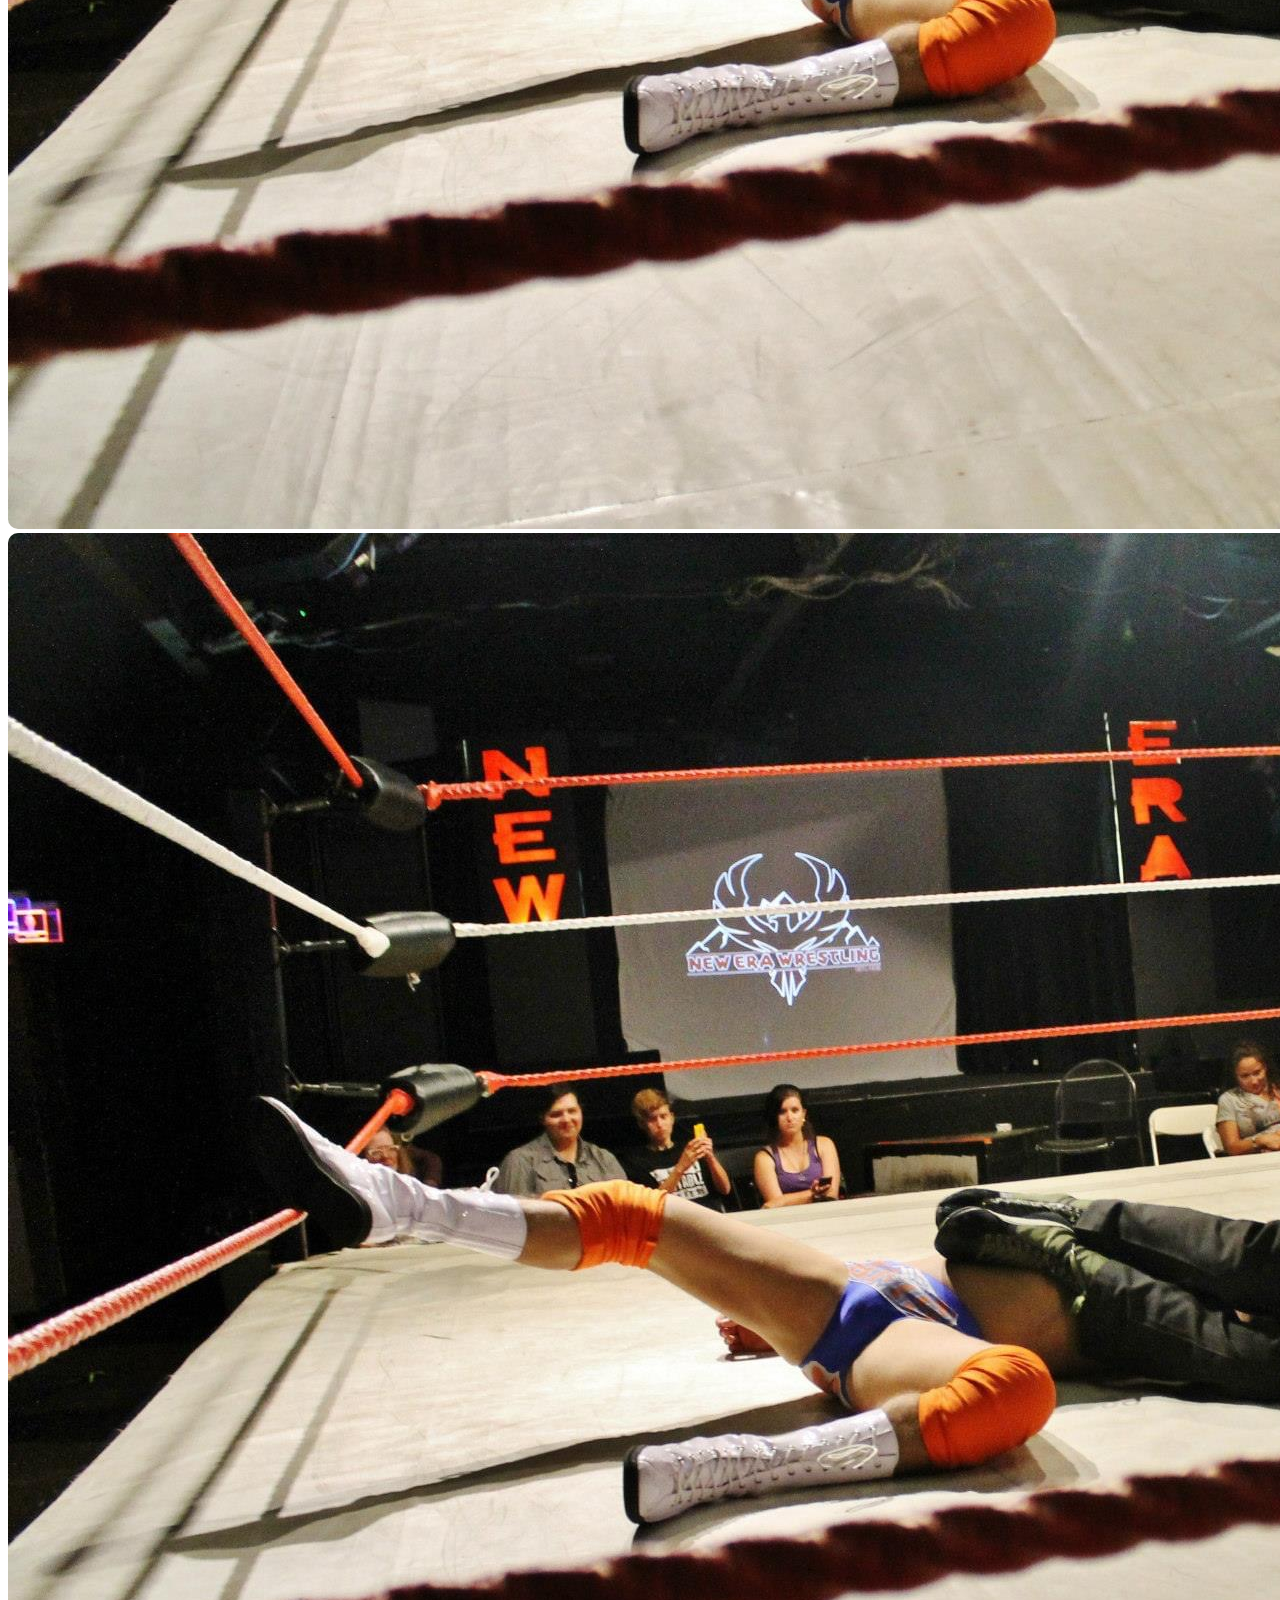
==== commit 062e8af8: "updated photo page" ====
--- a/joe.html
+++ b/joe.html
@@ -68,63 +68,74 @@
 
 
         <!--Justin Pics-->
-        <div class="row">
-            <div class="column">
-                <img src="img/Joe/joe0.jpg" alt="Joe Parris" style="width:100%">
+        <div id="carouselExampleInterval" class="carousel slide" data-ride="carousel">
+            <div class="carousel-inner">
+                <div class="carousel-item active" data-interval="10000">
+                    <img src="img/Joe/joe0.jpg" class="d-block w-100" alt="Joe">
+                </div>
+                <div class="carousel-item" data-interval="2000">
+                    <img src="img/Joe/joe1.jpg" class="d-block w-100" alt="Joe">
+                </div>
+                <div class="carousel-item">
+                    <img src="img/Joe/joe2.jpg" class="d-block w-100" alt=Joe>
+                </div>
+                <div class="carousel-item">
+                    <img src="img/Joe/joe3.jpg" class="d-block w-100" alt=Joe>
+                </div>
+                <div class="carousel-item">
+                    <img src="img/Joe/joe4.jpg" class="d-block w-100" alt=Joe>
+                </div>
+                <div class="carousel-item">
+                    <img src="img/Joe/joe5.jpg" class="d-block w-100" alt=Joe>
+                </div>
+                <div class="carousel-item">
+                    <img src="img/Joe/joe6.jpg" class="d-block w-100" alt=Joe>
+                </div>
+                <div class="carousel-item">
+                    <img src="img/Joe/joe7.jpg" class="d-block w-100" alt=Joe>
+                </div>
+                <div class="carousel-item">
+                    <img src="img/Joe/joe8.jpg" class="d-block w-100" alt=Joe>
+                </div>
+                <div class="carousel-item">
+                    <img src="img/Joe/joe9.jpg" class="d-block w-100" alt=Joe>
+                </div>
+                <div class="carousel-item">
+                    <img src="img/Joe/joe10.jpg" class="d-block w-100" alt=Joe>
+                </div>
+                <div class="carousel-item">
+                    <img src="img/Joe/joe10.jpg" class="d-block w-100" alt=Joe>
+                </div>
+                <div class="carousel-item">
+                    <img src="img/Joe/joe10.jpg" class="d-block w-100" alt=Joe>
+                </div>
+                <div class="carousel-item">
+                    <img src="img/Joe/joe11.jpg" class="d-block w-100" alt=Joe>
+                </div>
+                <div class="carousel-item">
+                    <img src="img/Joe/joe12.jpg" class="d-block w-100" alt=Joe>
+                </div>
+                <div class="carousel-item">
+                    <img src="img/Joe/joe13.jpg" class="d-block w-100" alt=Joe>
+                </div>
+                <div class="carousel-item">
+                    <img src="img/Joe/joe14.jpg" class="d-block w-100" alt=Joe>
+                </div>
+                <div class="carousel-item">
+                    <img src="img/Joe/joe15.jpg" class="d-block w-100" alt=Joe>
+                </div>
+                <div class="carousel-item">
+                    <img src="img/Joe/joe16.jpg" class="d-block w-100" alt=Joe>
+                </div>
             </div>
-            <div class="column">
-            <img src="img/Joe/joe1.jpg" alt="Joe Parris" style="width:100%">
-            </div>
-            <div class="column">
-                <img src="img/Joe/joe3.jpg" alt="Joe Parris" style="width:100%">
-            </div>
-        </div>
-        <div class="row">
-            <div class="column">
-                <img src="img/Joe/joe4.jpg" alt="Joe Parris" style="width:100%">
-            </div>
-
-            <div class="column">
-                <img src="img/Joe/joe5.jpg" alt="Joe Parris" style="width:100%">
-            </div>
-            <div class="column">
-                <img src="img/Joe/joe6.jpg" alt="Joe Parris" style="width:100%">
-            </div>
-        </div>
-        <div class="row">
-            <div class="column">
-                <img src="img/Joe/joe7.jpg" alt="Joe Parris" style="width:100%">
-            </div>
-            <div class="column">
-                <img src="img/Joe/joe8.jpg" alt="Joe Parris" style="width:100%">
-            </div>
-            <div class="column">
-                <img src="img/Joe/joe10.jpg" alt="Joe Parris" style="width:100%">
-            </div>
-            </div>
-        <div class="row">
-            <div class="column">
-                <img src="img/Joe/joe10.jpg" alt="Joe Parris" style="width:100%">
-            </div>
-        
-            <div class="column">
-                <img src="img/Joe/joe11.jpg" alt="Joe Parris" style="width:100%">
-            </div>
-            <div class="column">
-                <img src="img/Joe/joe12.jpg" alt="Joe Parris" style="width:100%">
-            </div>
-        </div>
-        <div class="row">
-            <div class="column">
-                <img src="img/Joe/joe13.jpg" alt="Joe Parris" style="width:100%">
-            </div>
-        
-            <div class="column">
-                <img src="img/Joe/joe14.jpg" alt="Joe Parris" style="width:100%">
-            </div>
-            <div class="column">
-                <img src="img/Joe/joe15.jpg" alt="Joe Parris" style="width:100%">
-            </div>
+            <a class="carousel-control-prev" href="#carouselExampleInterval" role="button" data-slide="prev">
+                <span class="carousel-control-prev-icon" aria-hidden="true"></span>
+                <span class="sr-only">Previous</span>
+            </a>
+            <a class="carousel-control-next" href="#carouselExampleInterval" role="button" data-slide="next">
+                <span class="carousel-control-next-icon" aria-hidden="true"></span>
+                <span class="sr-only">Next</span>
+            </a>
         </div>
     </div>
 
--- a/styles.css
+++ b/styles.css
@@ -1,90 +1,4 @@
-html,
-body,
-div,
-span,
-applet,
-object,
-iframe,
-h1,
-h2,
-h3,
-h4,
-h5,
-h6,
-p,
-blockquote,
-pre,
-a,
-abbr,
-acronym,
-address,
-big,
-cite,
-code,
-del,
-dfn,
-em,
-img,
-ins,
-kbd,
-q,
-s,
-samp,
-small,
-strike,
-strong,
-sub,
-sup,
-tt,
-var,
-b,
-u,
-i,
-center,
-dl,
-dt,
-dd,
-ol,
-ul,
-li,
-fieldset,
-form,
-label,
-legend,
-table,
-caption,
-tbody,
-tfoot,
-thead,
-tr,
-th,
-td,
-article,
-aside,
-canvas,
-details,
-embed,
-figure,
-figcaption,
-footer,
-header,
-hgroup,
-menu,
-nav,
-output,
-ruby,
-section,
-summary,
-time,
-mark,
-audio,
-video {
-  margin: 0;
-  padding: 0;
-  border: 0;
-  font-size: 100%;
-  vertical-align: baseline;
-}
+
 
 body {
   background-image: url(img/background.png);
@@ -102,29 +16,21 @@
   font-size: x-large;
 }
 .container {
-  background-color: floralwhite;
+  background-color: white;
   padding-bottom: 10px;
   width: 50%;
 }
 
-#logo {
+#logo { 
   width: 50%;
   background-color: black;
   padding-top: 20px;
   margin-left: auto;
   margin-right: auto;
-  padding-left: 10em;
+  padding-left: 9em;
+  
 }
 
-.row {
-  display: flex;
-  flex-wrap: wrap;
-}
-
-.column {
-  flex: 33.3%;
-  padding: 5px;
-}
 
 .Justin, .Joe {
   padding-top: 10px;
@@ -135,6 +41,8 @@
 
 img {
   border-radius: 10px;
+  margin-left: auto;
+  margin-right: auto;
 }
 
 .podcast_links,
@@ -146,3 +54,34 @@
   padding-top: 3em;
   padding-bottom: 3em;
 }
+
+/* Mobile */
+@media only screen and (max-width: 600px )
+{
+
+  body{
+    background-image: none
+     
+  }
+
+  #logo{
+    width: 60%;
+    padding-top: 5px;
+    padding-left: 3em;
+  }
+
+  nav{
+     font-size: larger;
+     padding: 0;
+     width: fit-content;
+     background-color: white;
+       
+  }
+
+  .container{
+    background-color: white;
+    width: fit-content;
+  }
+}
+
+
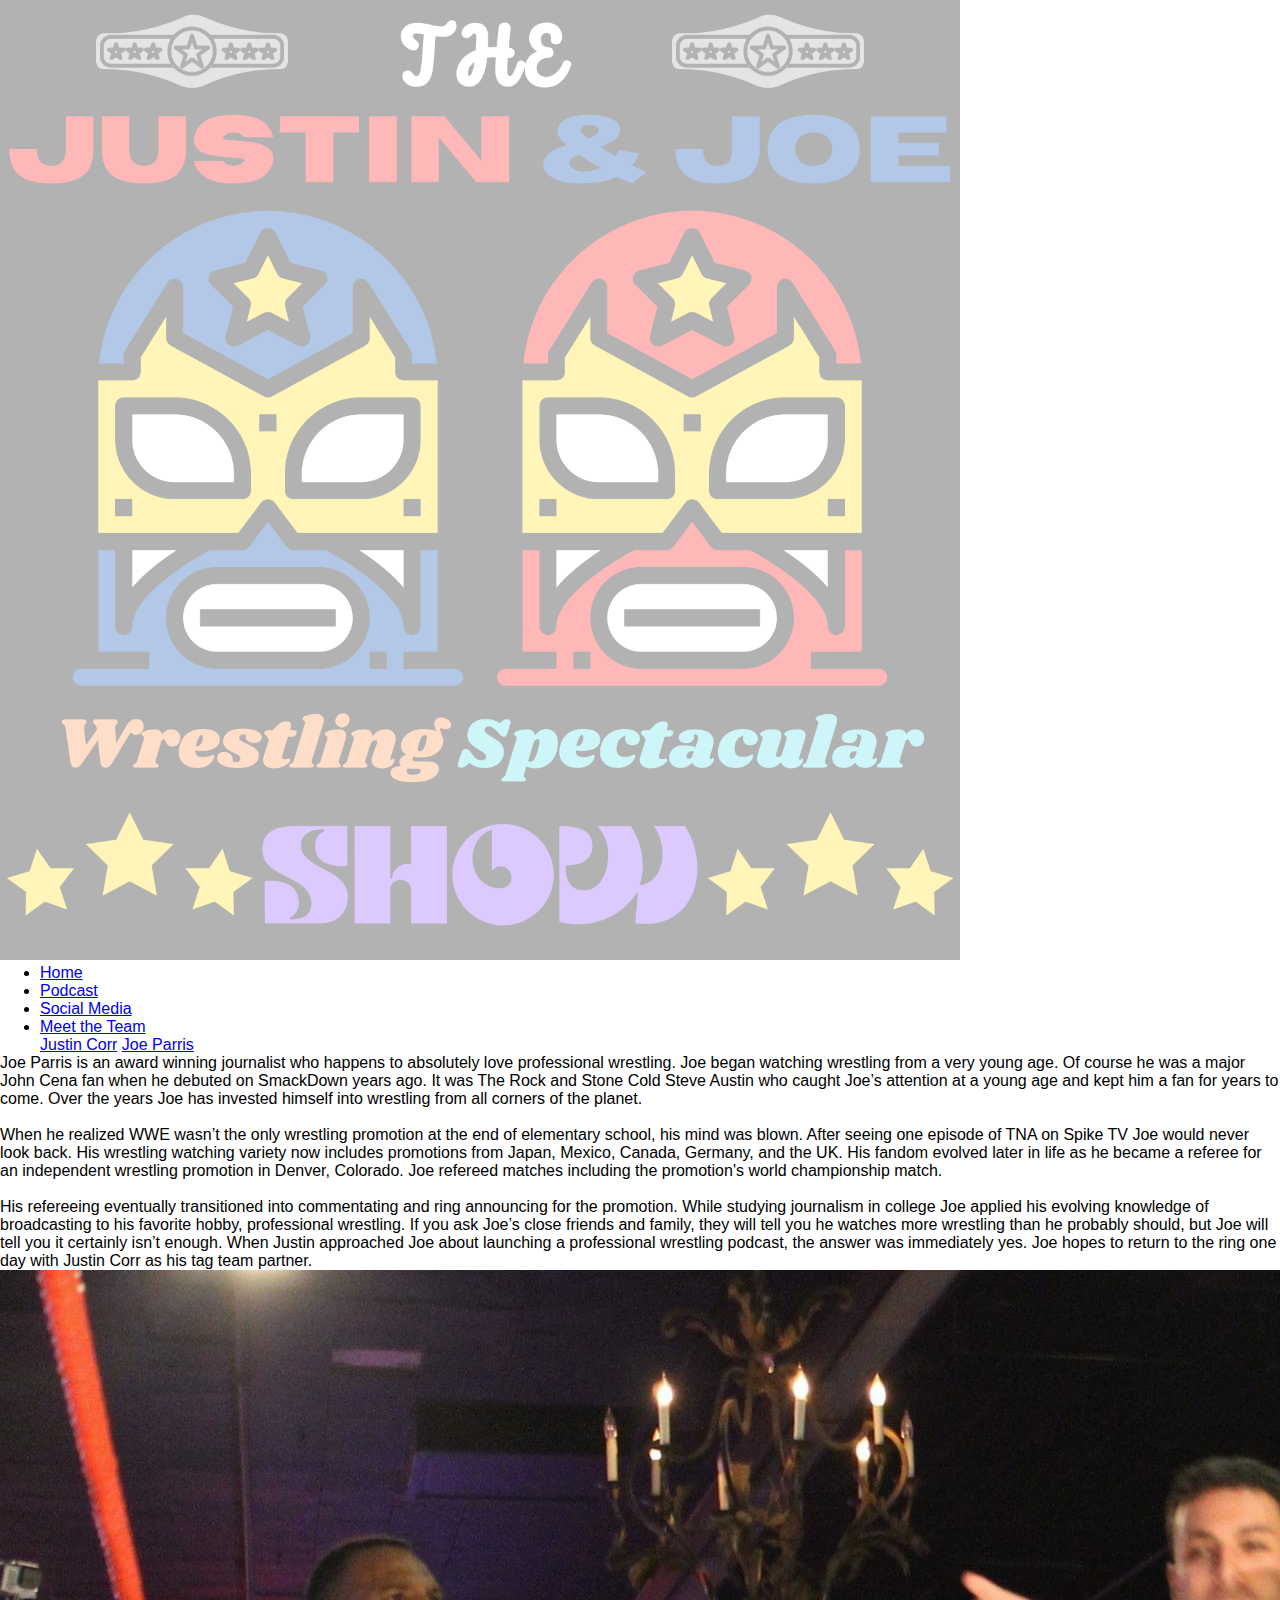
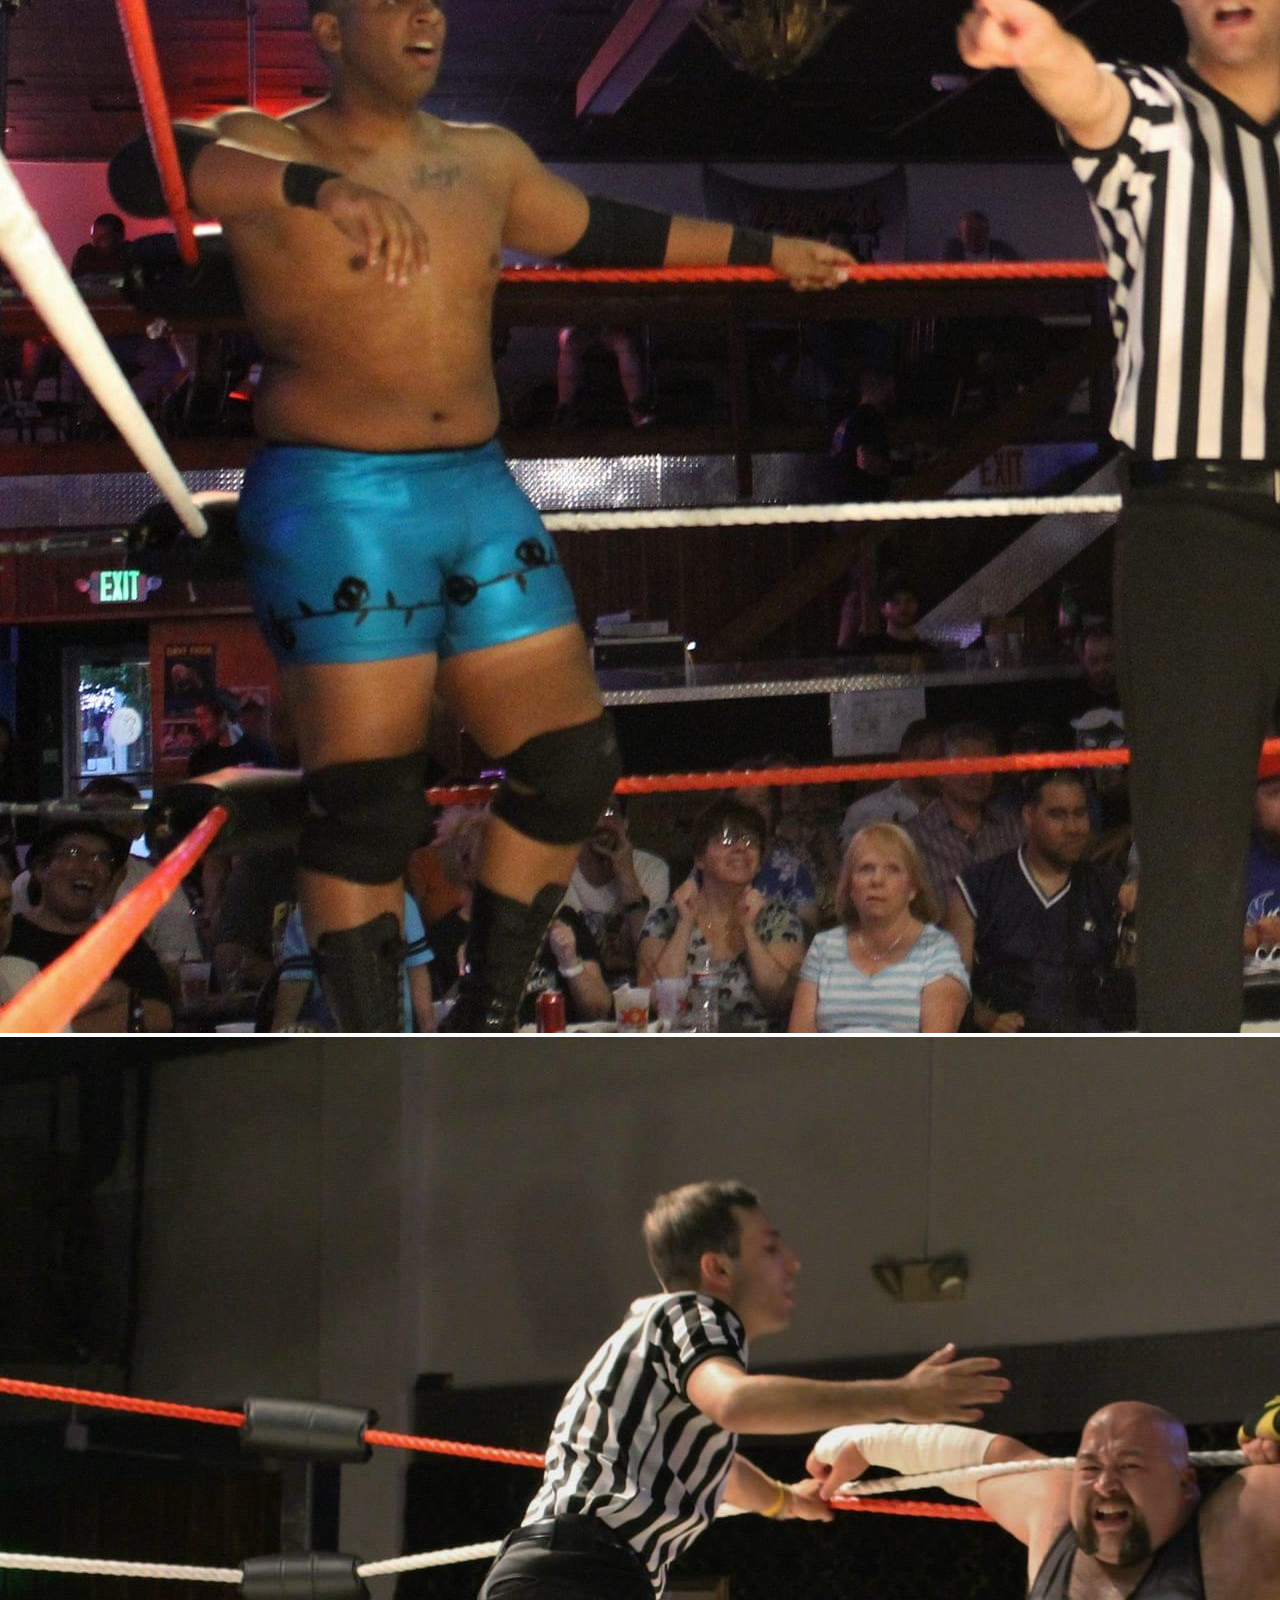
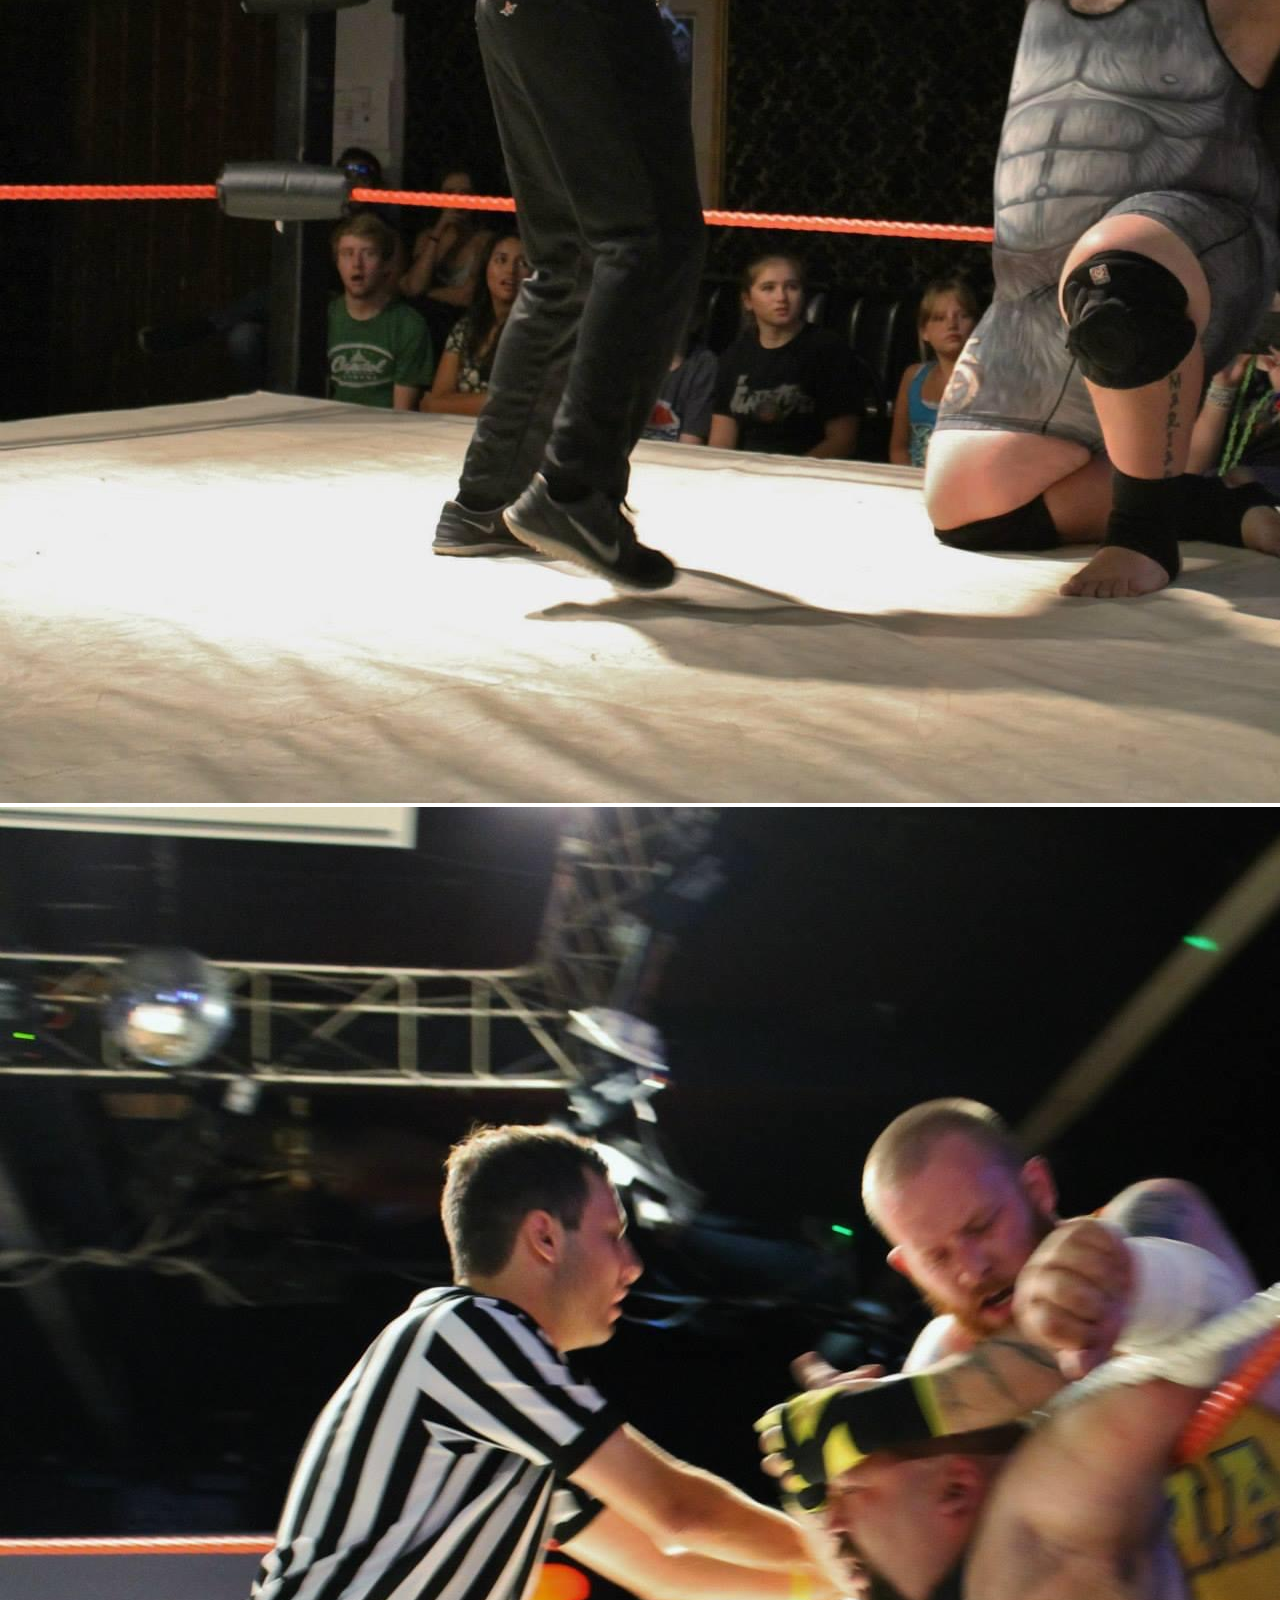
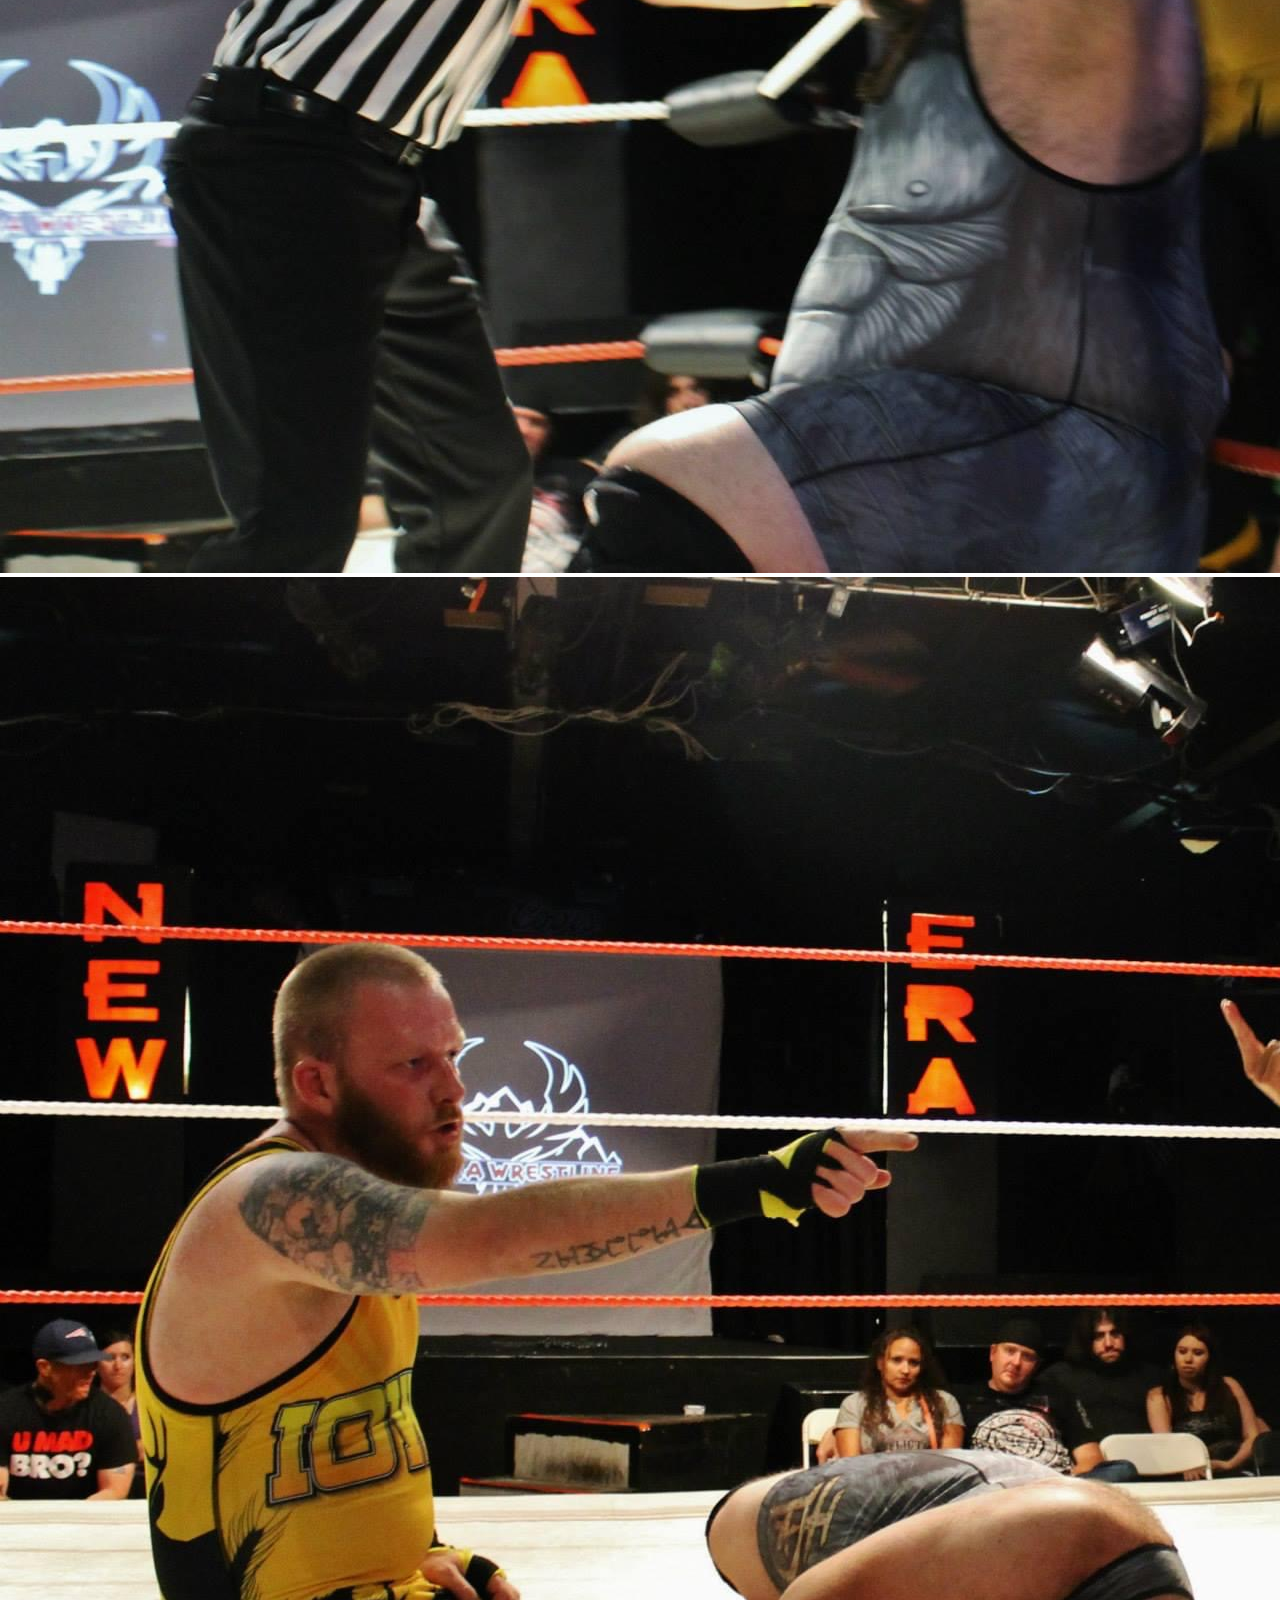
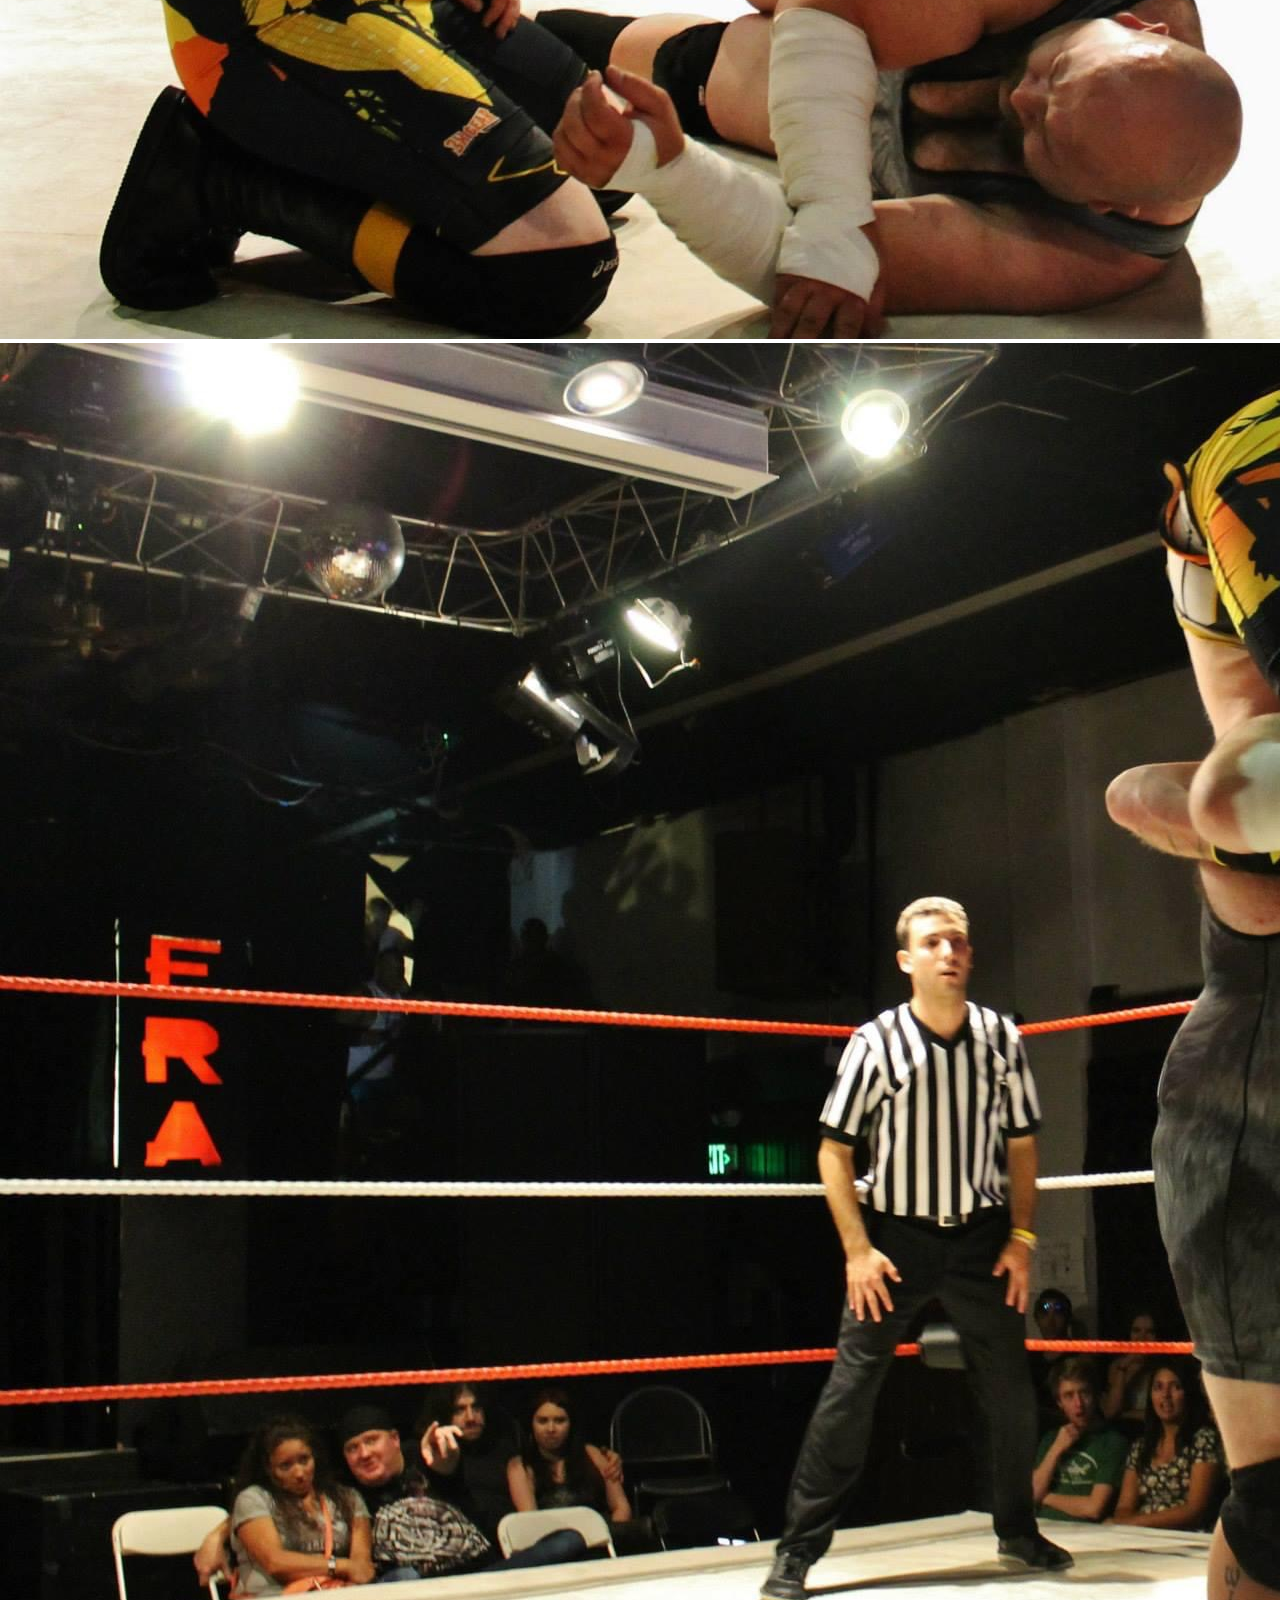
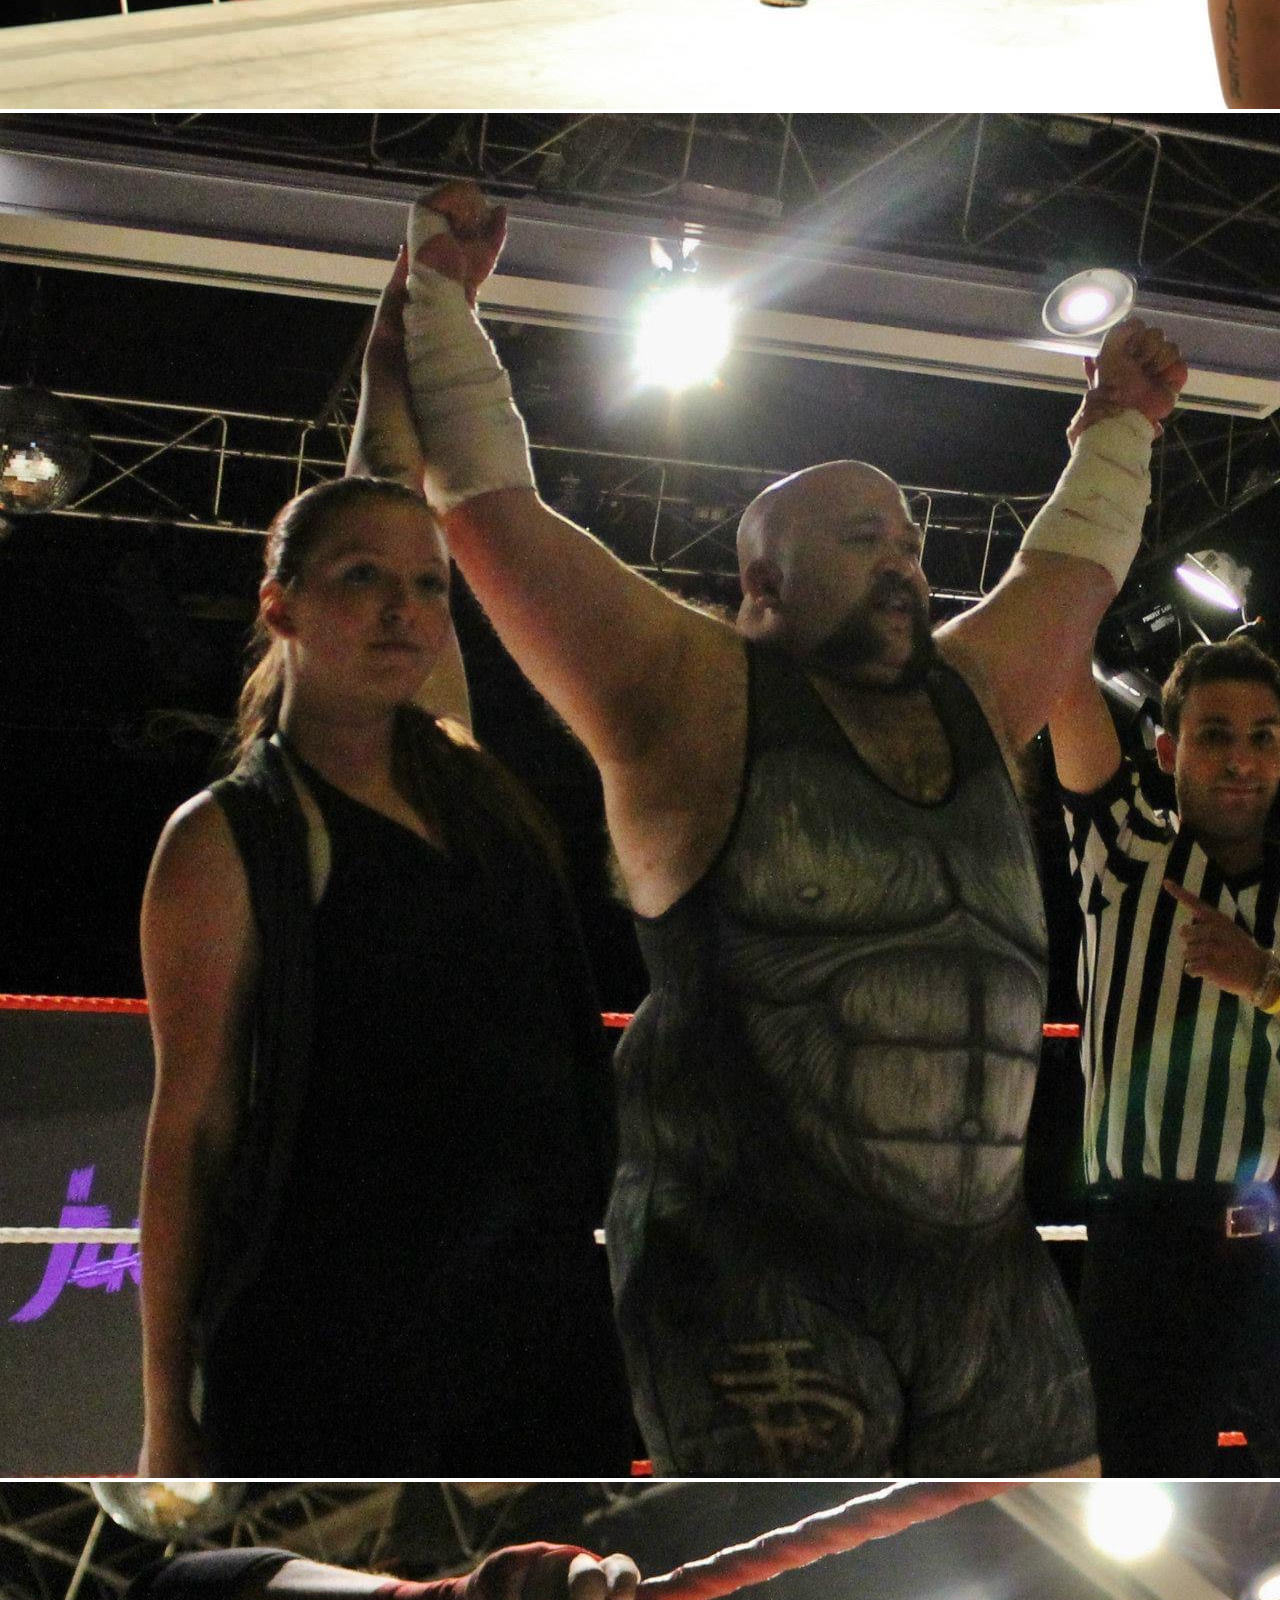
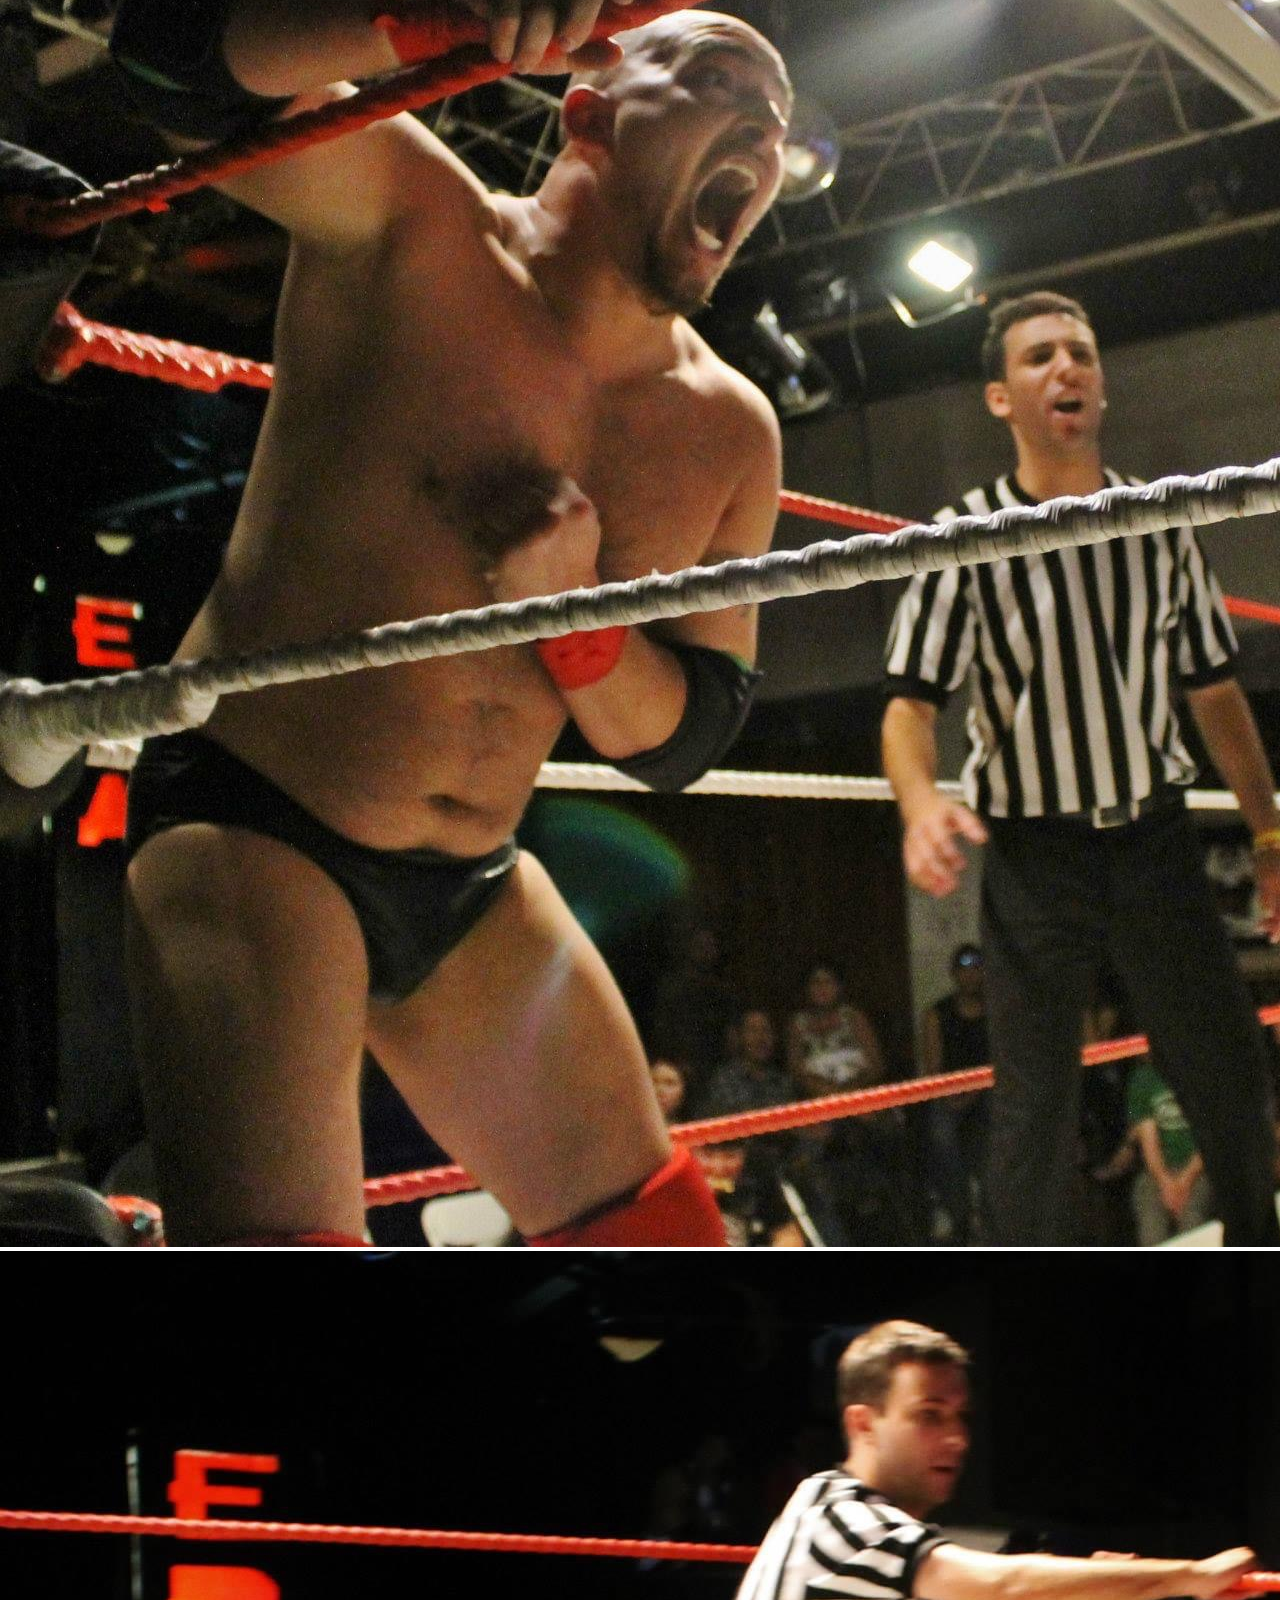
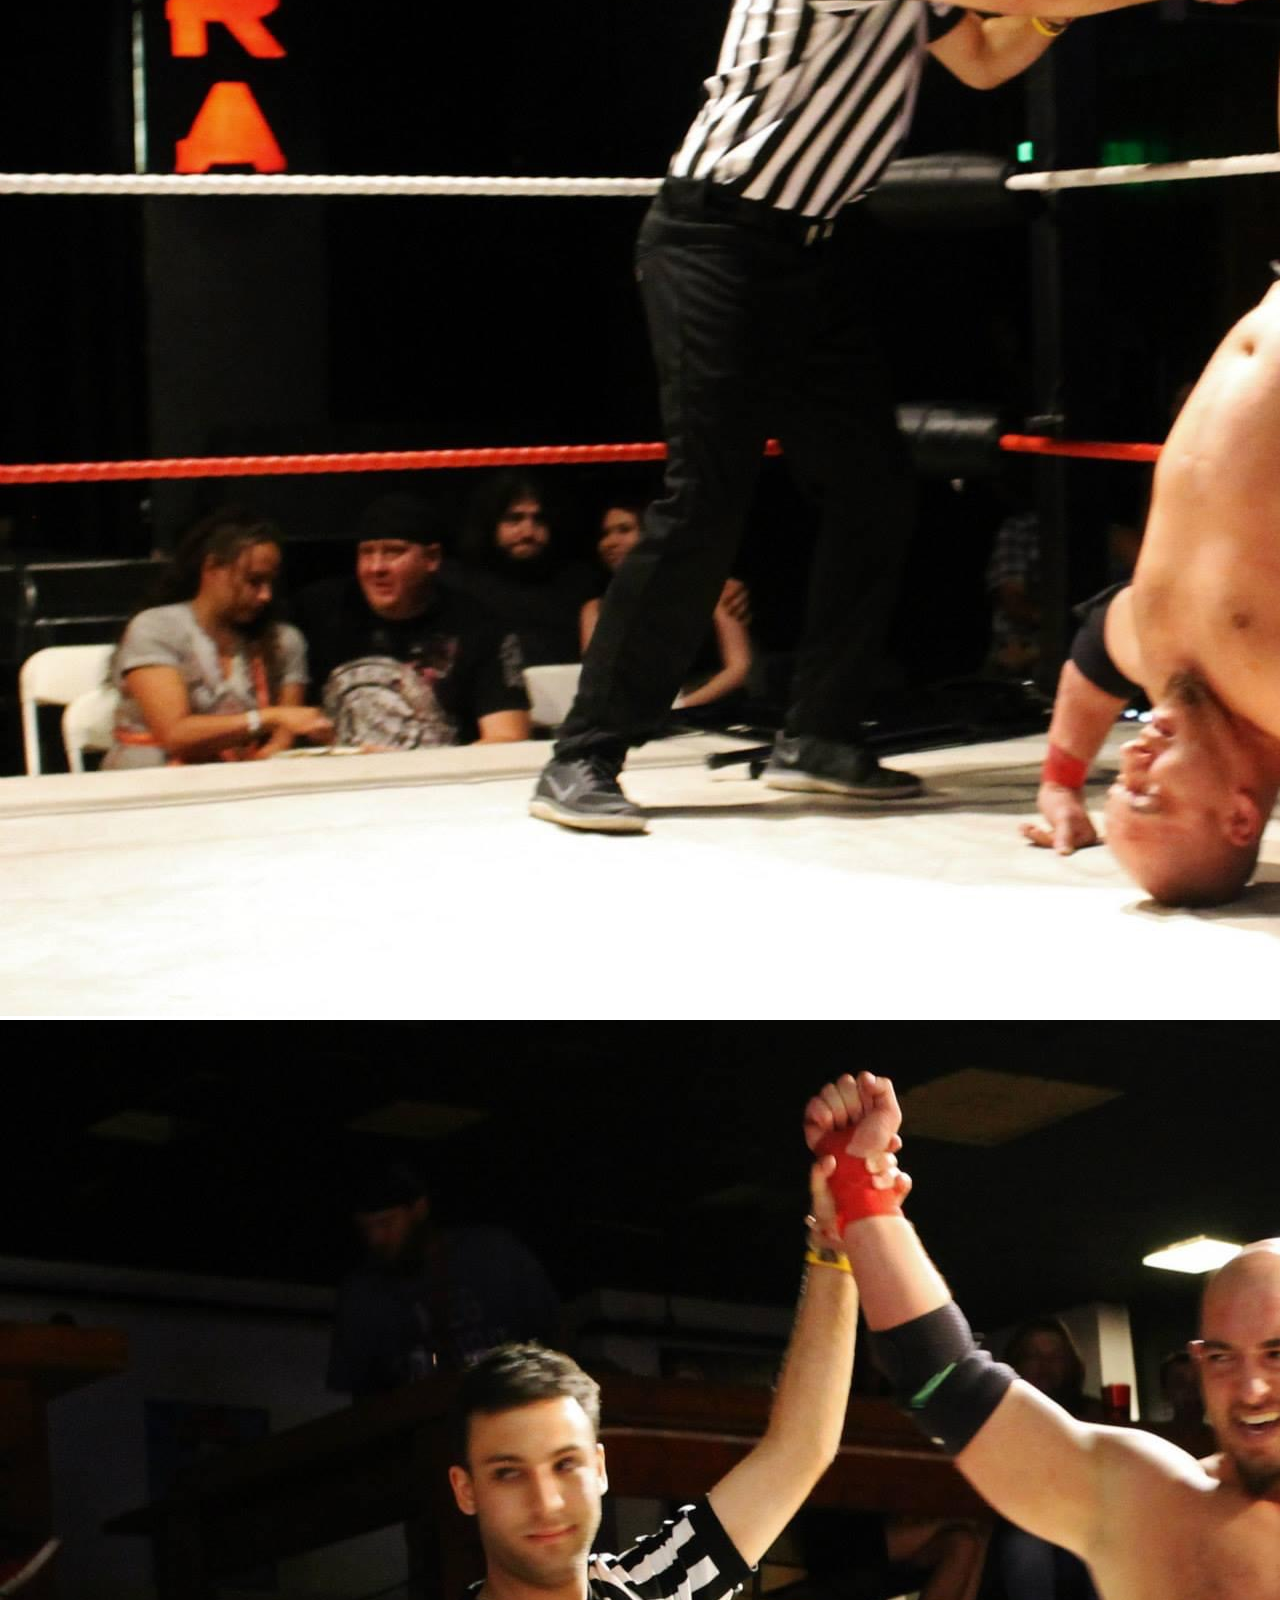
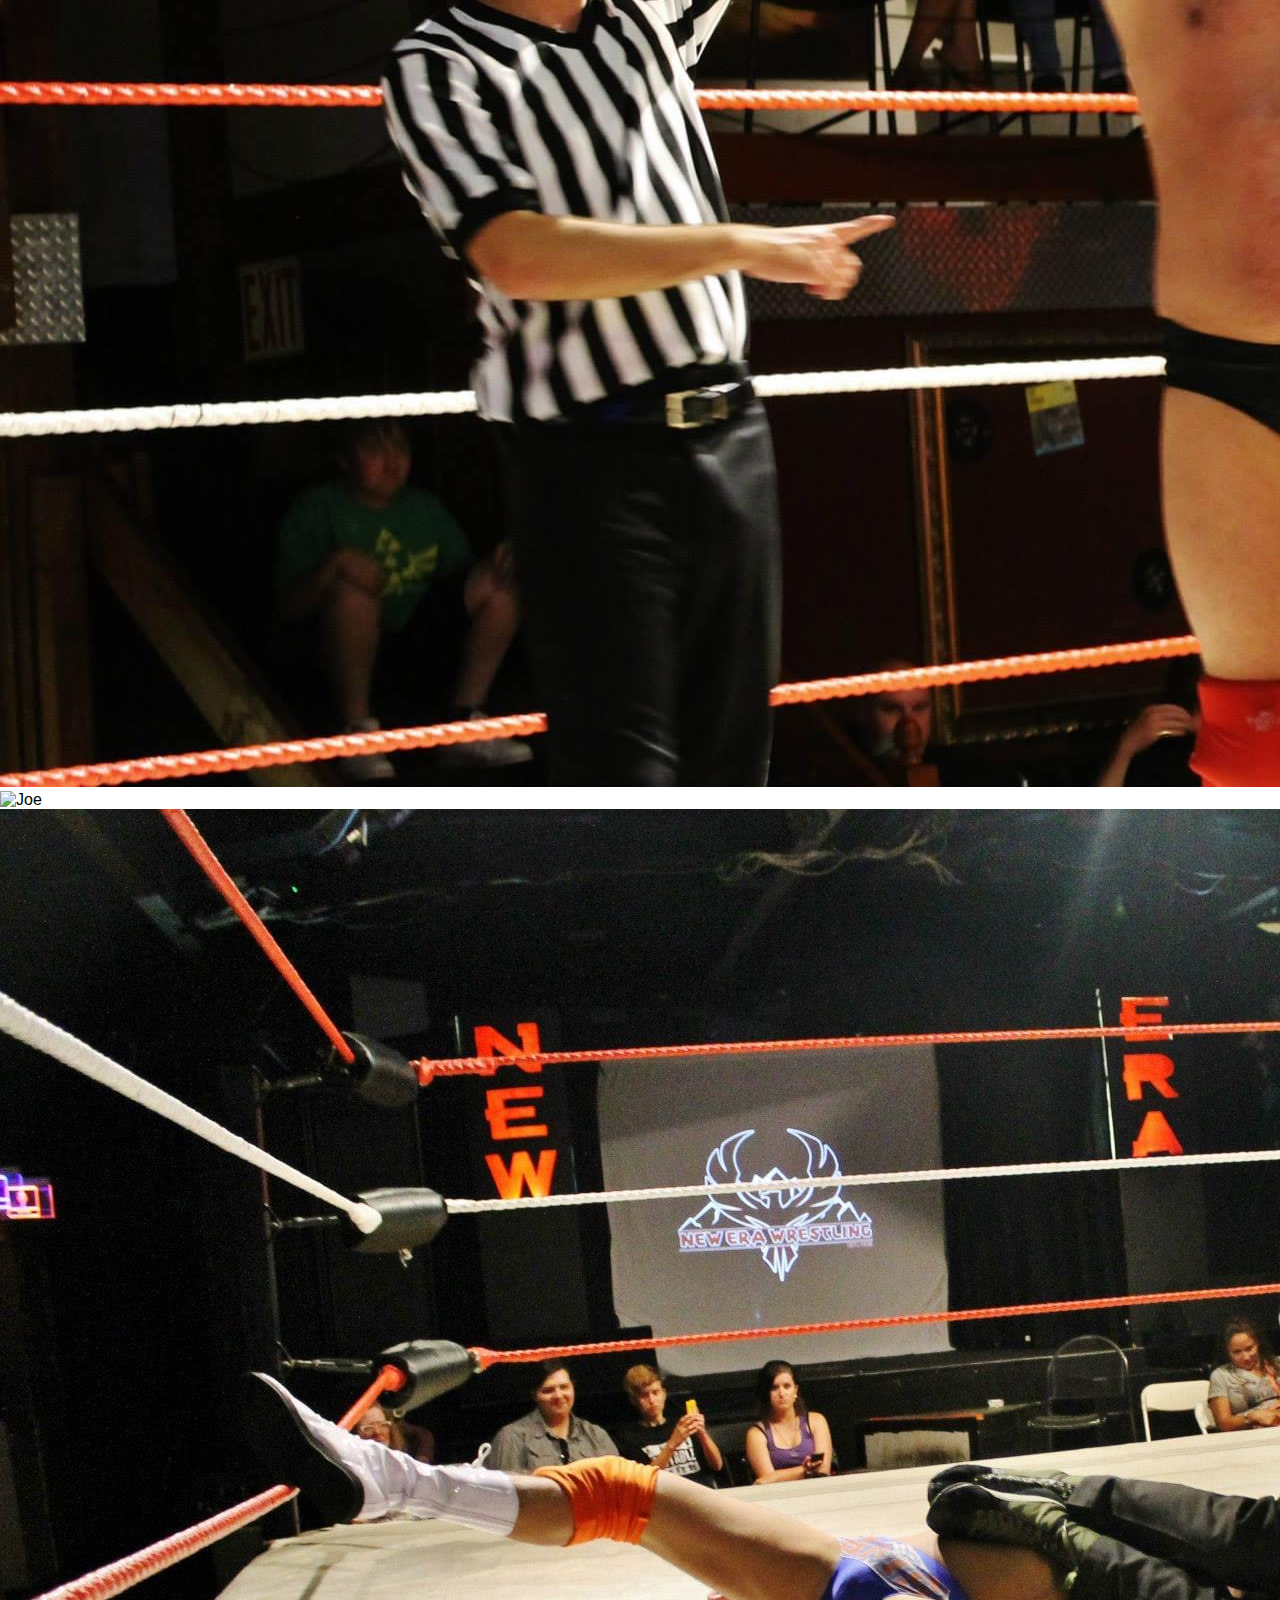
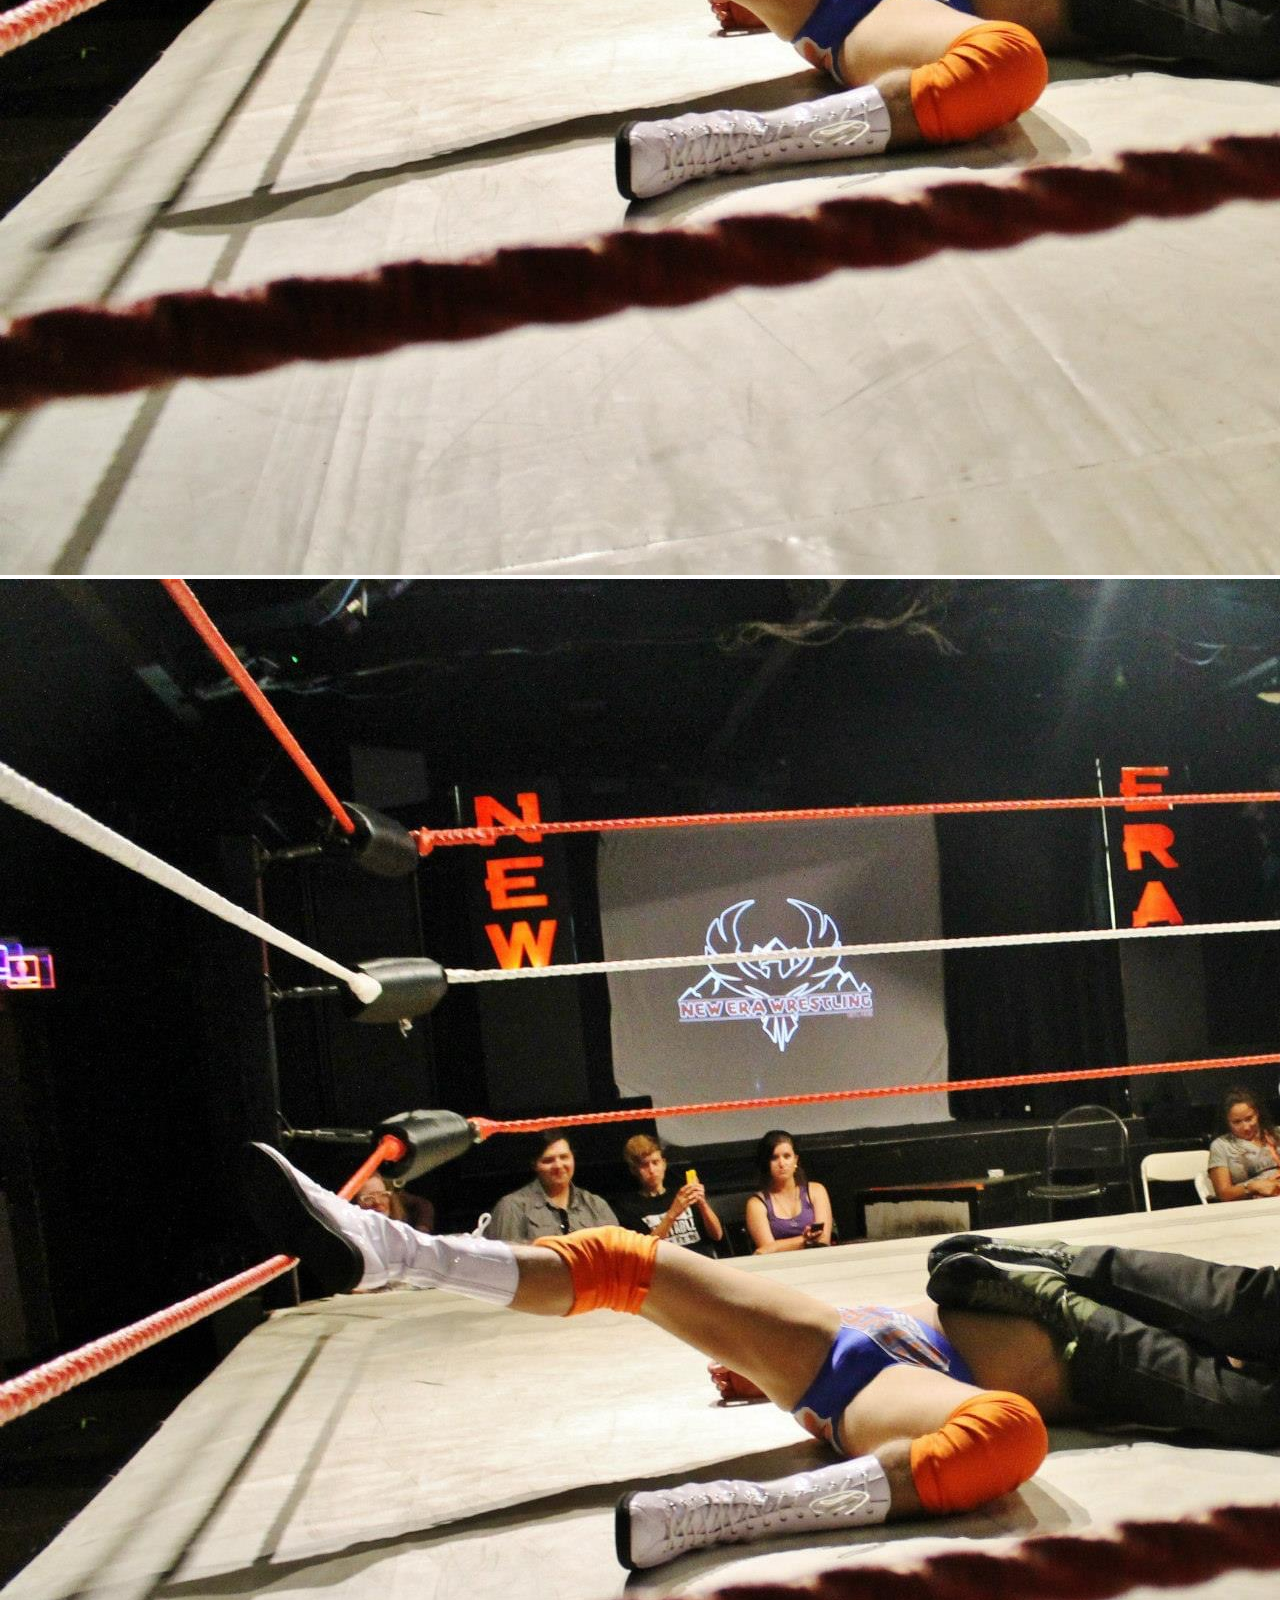
==== commit 44837ab9: "added new bio pages" ====
--- a/joe.html
+++ b/joe.html
@@ -29,7 +29,7 @@
                 <a class="nav-link" href="index.html">Home</a>
             </li>
             <li class="nav-item">
-                <a class="nav-link" href="#">Podcast</a>
+                <a class="nav-link" href="podcast.html">Podcast</a>
             </li>
             <li class="nav-item">
                 <a class="nav-link" href="social.html">Social Media</a>
@@ -52,7 +52,7 @@
     </nav>
     <div class="container">
         <!--Joe Bio-->
-        <p class="Joe">
+        <p>
                 Joe Parris is an award winning journalist who happens to absolutely love professional wrestling. Joe began watching
             wrestling from a very young age. Of course he was a major John Cena fan when he debuted on SmackDown years ago. It was
             The Rock and Stone Cold Steve Austin who caught Joe’s attention at a young age and kept him a fan for
--- a/styles.css
+++ b/styles.css
@@ -1,87 +1,60 @@
-
-
-body {
-  background-image: url(img/background.png);
-  background-repeat: no-repeat;
-  background-attachment: fixed;
-  background-size: 100%;
+* {
+  margin: 0;
+  font-family: "Fjalla One", sans-serif;
 }
 
-nav {
-  width: 50%;
-  background-color: floralwhite;
-  margin-left: auto;
-  margin-right: auto;
-  text-align: center;
-  font-size: x-large;
-}
-.container {
-  background-color: white;
-  padding-bottom: 10px;
-  width: 50%;
+a:hover {
+  opacity: 0.3;
 }
 
-#logo { 
-  width: 50%;
-  background-color: black;
-  padding-top: 20px;
-  margin-left: auto;
-  margin-right: auto;
-  padding-left: 9em;
-  
+.header {
+  background-color: #000000;
+}
+
+.header img {
+  display: block;
+  max-width: 30%;
+  margin: auto;
+  padding: 20px 20px;
+}
+
+.about,
+.about desc {
+  display: block;
+  font-size: 1.6em;
+  text-align: center;
+  line-height: 1.5em;
+  margin-top: 15px;
+  padding: 25px, 0;
+}
+
+aside {
+  width: 40%;
+  padding-left: 15px;
+  margin: 25px;
+  float: right;
+}
+
+.links {
+  display: flex;
+  flex-direction: row;
+  margin-left: 40px;
+  margin-top: 40px;
 }
 
 
-.Justin, .Joe {
-  padding-top: 10px;
-  font-size: larger;
-  text-align: center;
-  padding: 5px;
+.bio > .bio_pic img{
+  width:25%;
+  border-radius: 15%;
+  display: block;
+  margin: 25px auto;
+  padding: 50px 25px 25px 25px;
 }
 
-img {
-  border-radius: 10px;
-  margin-left: auto;
-  margin-right: auto;
-}
-
-.podcast_links,
-.social_media_links {
-  display: flex;
-  flex: 33.3%;
+.bio > .bio_pic > .bio_desc p{
+  font-size: 1.2rem;
+  line-height: 2;
   text-align: center;
-  font-size: large;
-  padding-top: 3em;
-  padding-bottom: 3em;
-}
-
-/* Mobile */
-@media only screen and (max-width: 600px )
-{
-
-  body{
-    background-image: none
-     
-  }
-
-  #logo{
-    width: 60%;
-    padding-top: 5px;
-    padding-left: 3em;
-  }
-
-  nav{
-     font-size: larger;
-     padding: 0;
-     width: fit-content;
-     background-color: white;
-       
-  }
-
-  .container{
-    background-color: white;
-    width: fit-content;
-  }
-}
-
-
+  margin: 30px;
+  padding: 30px;
+}